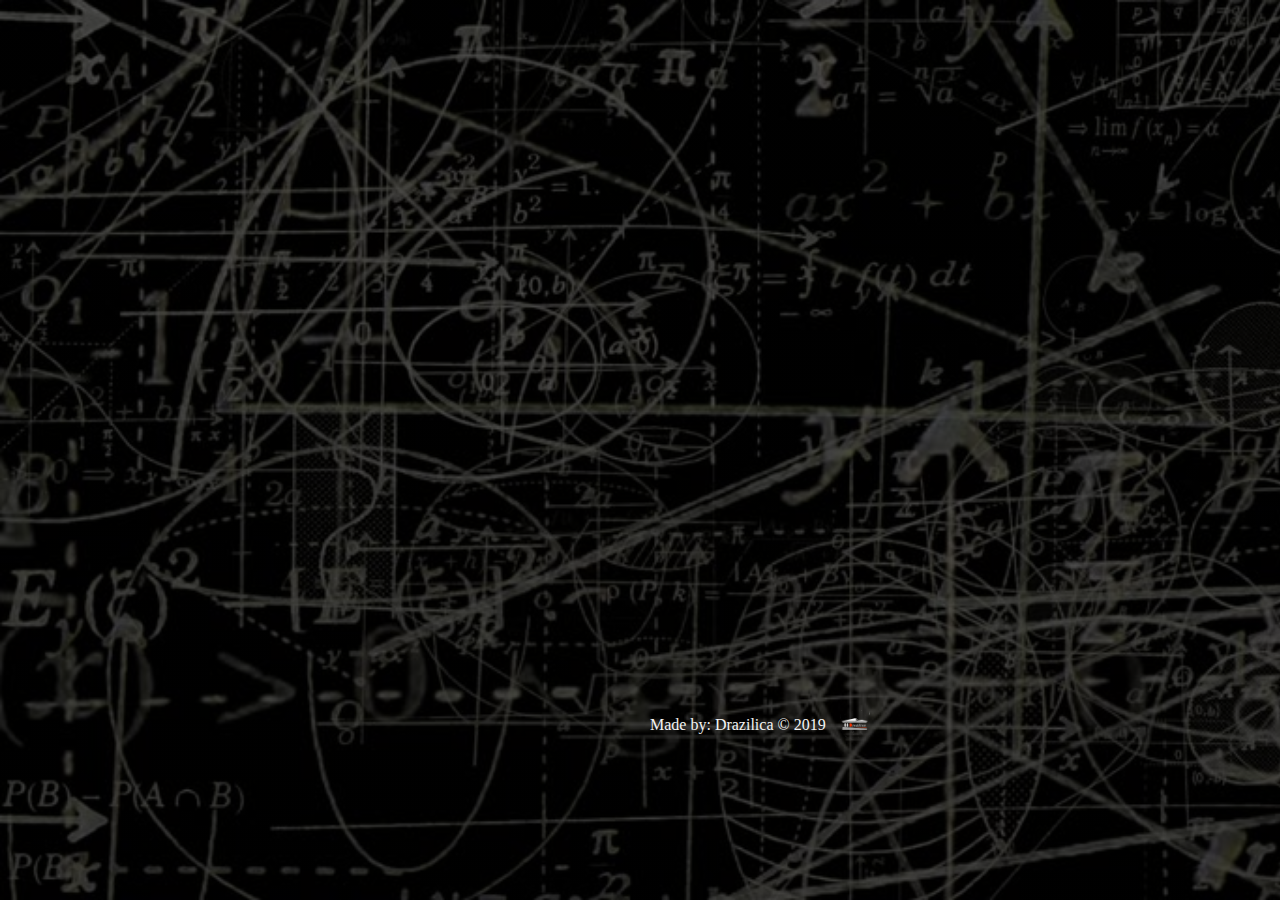
==== index.html @ d09f031e "superfinish" ====
<!DOCTYPE html>
<html lang="en">
<head>
  <meta charset="UTF-8">
  <meta name="viewport" content="width=device-width, initial-scale=1.0">
  <meta http-equiv="X-UA-Compatible" content="ie=edge">
  <link rel="stylesheet" href="style.css">
  <title>MyNumber Game</title>  
</head>
<body>

  <iframe src="sounds/Gun_Shot.mp3" allow="autoplay" frameborder="0"></iframe>
  <iframe src="sounds/apprehensive.mp3" allow="autoplay" frameborder="0"></iframe>
  <!-- Loader Page -->
  <div class="loader-wrap">
    <div class="loader">
      <div class="box-loader">
        <div class="wrap-anima1">
          <img class="anima1" src="img/empty-brain.png" alt="">
          <div class="anima1-bg"></div>      
        </div>
        <div class="wrap-anima2">
          <img class="anima2" src="img/head-open1.png" alt="">
        </div>
        <div class="numbers">
          <img src="img/Layer 2.png" alt="">
          <img src="img/Layer 3.png" alt="">
          <img src="img/Layer 4.png" alt="">
          <img src="img/Layer 5.png" alt="">
          <img src="img/Layer 6.png" alt="">
          <img src="img/Layer 7.png" alt="">
          <img src="img/Layer 8.png" alt="">
          <img src="img/Layer 2.png" alt="">
          <img src="img/Layer 3.png" alt="">
          <img src="img/Layer 4.png" alt="">
          <img src="img/Layer 5.png" alt="">
          <img src="img/Layer 6.png" alt="">
          <img src="img/Layer 7.png" alt="">
          <img src="img/Layer 8.png" alt="">
          <img src="img/Layer 2.png" alt="">
          <img src="img/Layer 3.png" alt="">
          <img src="img/Layer 4.png" alt="">
          <img src="img/Layer 5.png" alt="">
          <img src="img/Layer 6.png" alt="">
          <img src="img/Layer 7.png" alt="">
          <img src="img/Layer 8.png" alt="">
          <img src="img/Layer 2.png" alt="">
          <img src="img/Layer 3.png" alt="">
          <img src="img/Layer 4.png" alt="">
          <img src="img/Layer 5.png" alt="">
          <img src="img/Layer 6.png" alt="">
          <img src="img/Layer 7.png" alt="">
          <img src="img/Layer 8.png" alt="">
        </div>
      </div>
    </div>    
  </div>
 
  <!-- Game Page -->

  <div id="game-page">    
    <div class="container">
      <!-- Timer -->
      <div id="timer">90</div>
      <!-- <img src="img/Timer.svg" alt=""> -->
  
      <!-- Display Target Number and MyNumber -->
      <p class='text-target'>Target Number</p>
      <div id="target">000</div>
      <p class="text-value">MyNumber</p>
      <div id="value">???</div>
  
      <div id="calculator">
        
        <!-- Display -->
        <div id="calc-display">
          <div id="calc-display-val"></div>
        </div>
        
        <!-- Backspace Button -->
        <div class="calc-backspace-btn used" id="calc-backspace">x</div>
  
        <!-- Button Numbers -->
        <div id="keyboard">
          <!-- Number opeartors -->
          <div class="number-row">
            <div class="calc-btn calc-btn-num column used" id="num1">0</div>
            <div class="calc-btn calc-btn-num column used" id="num2">0</div>
            <div class="calc-btn calc-btn-num column used" id="num3">0</div>
            <div class="calc-btn calc-btn-num column used" id="num4">0</div>
            <div class="calc-btn calc-btn-num column used" id="num5">00</div>
            <div class="calc-btn calc-btn-num column used" id="num6">000</div>
            
          </div>
      
          <!-- Button operators -->
          <div class="calc-row">
            <div class="calc-btn calc-btn-operator column used">+</div>
            <div class="calc-btn calc-btn-operator column used">-</div>
            <div class="calc-btn calc-btn-operator column used">x</div>
            <div class="calc-btn calc-btn-operator column used">÷</div>
            <div class="calc-btn calc-btn-operator column used">(</div>
            <div class="calc-btn calc-btn-operator column used">)</div>
        </div>
          
        </div>
        <!-- Start and New Game Buttons  -->
        <div id="calc-confirm">confirm</div>
        <div id="calc-stop">STOP</div>
        <div id="start_game">START</div>
        <div id="new_game"></div>
  
      </div> 
    </div>
  </div>
  <footer>
    <p>Made by: Drazilica &copy; 2019</p>
    <img src="img/Logo.png" alt="">
  </footer>

  <script src="main.js"></script>
</body>
</html>
---- style.css ----
@import url('https://fonts.googleapis.com/css?family=Roboto+Mono');
@import url('https://fonts.googleapis.com/css?family=Orbitron:400,500,700');
@font-face{
  font-family:'digital-clock-font';
  src: url('fonts/digital-7.ttf');
 }
body {
  -webkit-touch-callout: none; /* iOS Safari */
    -webkit-user-select: none; /* Safari */
     -khtml-user-select: none; /* Konqueror HTML */
       -moz-user-select: none; /* Firefox */
        -ms-user-select: none; /* Internet Explorer/Edge */
            user-select: none; /* Non-prefixed version, currently
                                  supported by Chrome and Opera */
  
}

.loader-wrap {
  position: absolute;
  z-index: 1000;
  overflow: hidden;
  height: 100%;
  width: 100%;
  margin: 0;
  top: 0;
  left: 0;  
}

.loader {
  position: absolute;
  width: 100%;
  height: 100vh;
  overflow: hidden;
  top: 0;
  left: 0;
  background: linear-gradient( rgba(0, 0, 0, 0.65), rgba(0, 0, 0, 0.7) ), url(img/1.jpg) no-repeat;
  background-size: cover;
  animation: shake .3s;
  animation-delay: .6s;
}

@keyframes shake {
  0% { transform: translate(1px, 1px) rotate(0deg); }
  10% { transform: translate(-1px, -2px) rotate(-1deg); }
  20% { transform: translate(-3px, 0px) rotate(1deg); }
  30% { transform: translate(3px, 2px) rotate(0deg); }
  40% { transform: translate(1px, -1px) rotate(1deg); }
  50% { transform: translate(-1px, 2px) rotate(-1deg); }
  60% { transform: translate(-3px, 1px) rotate(0deg); }
  70% { transform: translate(3px, 1px) rotate(-1deg); }
  80% { transform: translate(-1px, -1px) rotate(1deg); }
  90% { transform: translate(1px, 2px) rotate(0deg); }
  100% { transform: translate(1px, -2px) rotate(-1deg); }
}

.box-loader {
  position: relative;
  width: 800px;
  height: 600px;
  background-image: url(img/box-loader.png);
  padding: 20px;
  margin: 100px auto;
  animation: zoomBox .3s forwards;
  animation-delay: .3s;
  background-size: cover;
  visibility: hidden;
  z-index: 1;
}

.no-animation {
  display: none;
}

@keyframes zoomBox {
  0% {
    transform: scale(5);
    width: 400px;
    height: 100px;
    background-size: cover;
    visibility: visible;
  }
  10% {
    transform: scale(4);
    width: 400px;
    height: 100px;
    background-size: cover;
    visibility: visible;
  }
  20% {
    transform: scale(3);
    width: 400px;
    height: 100px;
    background-size: cover;
    visibility: visible;
  }
  30% {
    transform: scale(2);
    width: 400px;
    height: 100px;
    background-size: cover;
    visibility: visible;
  }
  40% {
    transform: scale(1);
    width: 500px;
    height: 120px;
    background-size: cover;
    visibility: visible;
  }
  50% {
    transform: scale(1);
    width: 550px;
    height: 140px;
    background-size: cover;
    visibility: visible;
  }
  60% {
    transform: scale(1);
    width: 600px;
    height: 150px;
    background-size: cover;
    visibility: visible;
  }
  70% {
    transform: scale(1);
    width: 650px;
    height: 150px;
    background-size: cover;
    visibility: visible;
  }
  80% {
    transform: scale(1);
    width: 700px;
    height: 170px;
    background-size: cover;
    visibility: visible;
  }
  90% {
    transform: scale(1);
    width: 800px;
    height: 350px;
    visibility: visible;
  }
  100% {
    transform: scale(1);
    width: 800px;
    height: 500px;
    visibility: visible;
  }
}

.anima1 {
  position: absolute;
  width: 200px;
  height: 200px;
  margin: 0 auto;
  z-index: 10000;
  top: 65%;
  left: 50%;
  transform: translate(-50%, -50%);
  display: block;
  visibility: hidden;
  animation: head 2s ease forwards;
  animation-delay: 1s;
}

@keyframes head {
  0% {
    visibility: visible;
    opacity: 0.5;
  }
  50% {
    visibility: visible;
    opacity: 0.9;
  }
  100% {
    visibility: visible;
    opacity: 1;
  }
}

.anima1-bg {
  width: 130px;
  height: 0px;
  background-color: #D91C5C;
  overflow: hidden;
  margin-top: 70px;
  position: absolute;
  z-index: 0;
  top: calc(60% - 10px);
  left: calc(50% - 2px);
  transform: translate(-50%, -50%);
  display: block;
  animation: brain 1.5s ease forwards;
  animation-delay: 1s;

}

@keyframes brain {
  100% {
    margin-top: 0;
    height: 70px;
  }
}

.wrap-anima1 {
  animation: head 3s forwards;
}

@keyframes head {
  0% {
    visibility: visible;
  }
  50% {
    visibility: visible;
  }
  100% {
    visibility: hidden;
  }
}

.anima2 {
  position: absolute;
  width: 293px;
  height: 308px;
  margin: 0 auto;
  z-index: 10000;
  top: 55%;
  left: calc(55% + 4px);
  transform: translate(-50%, -50%);
  display: block;
}

.wrap-anima2 {
  width: 300px;
  height: 200px;
  margin: 0 auto;
  animation: head-open 6s ease;
}

@keyframes head-open {
  0% {
    visibility: hidden;
  }
  50% {
    visibility: hidden;
  }
  100% {
    visibility: visible;
  }
}

.numbers {
  position: absolute;
  width: 100%;
  height: 100%;
  top: 0;
  left: +.2%;
  animation: num 7s;
  animation-delay: 3s;
  visibility: hidden;
}

@keyframes num {
  0% {
    visibility: hidden;
  }
  25% {
    visibility: visible;
    opacity: 1;
  }
  50% {
    visibility: visible;
    opacity: 1;
  }
  75% {
    visibility: visible;
    opacity: 1;
  }
  100% {
    visibility: visible;
    opacity: 0.8;
  }
}

.numbers img {
  position: absolute;
  width: 50px;
  height: 60px;
  top: 60%;
  left: 40%;
  z-index: 1;
}

.numbers img:nth-child(1) {
  left: calc(50% + 20px);
  animation: anima-num 7s linear infinite;
  animation-delay: 3.7s;
}
.numbers img:nth-child(2) {
  left: calc(50% - 20px);
  animation: anima-num 8s linear infinite;
  animation-delay: 4s;
}
.numbers img:nth-child(3) {
  left: calc(50% + 25px);
  animation: anima-num 9s linear infinite;
  animation-delay: 5s;
}
.numbers img:nth-child(4) {
  left: calc(50% + 0px);
  animation: anima-num 10s linear infinite;
  animation-delay: 12s;
}
.numbers img:nth-child(5) {
  left: calc(50% - 50px);
  animation: anima-num 11s linear infinite;
  animation-delay: 17s;
}
.numbers img:nth-child(6) {
  left: calc(50% + 23px);
  animation: anima-num 12s linear infinite;
  animation-delay: 15s;
}
.numbers img:nth-child(7) {
  left: calc(50% - 25px);
  animation: anima-num 13s linear infinite;
  animation-delay: 5s;
}
.numbers img:nth-child(8) {
  left: calc(50% + 20px);
  animation: anima-num 15s linear infinite;
  animation-delay: 4s;
}
.numbers img:nth-child(9) {
  left: calc(50% - 30px);
  animation: anima-num 7s linear infinite;
  animation-delay: 17s;

}
.numbers img:nth-child(10) {
  left: calc(50% - 45px);
  animation: anima-num 8s linear infinite;
  animation-delay: 13s;

}
.numbers img:nth-child(11) {
  left: calc(50% + 5px);
  animation: anima-num 9s linear infinite;
  animation-delay: 7s;

}
.numbers img:nth-child(12) {
  left: calc(50% - 75px);
  animation: anima-num 10s linear infinite;
  animation-delay: 5s;
}
.numbers img:nth-child(13) {
  left: calc(50% - 65px);
  animation: anima-num 11s linear infinite;
  animation-delay: 4s;
}
.numbers img:nth-child(14) {
  left: calc(50% - 35px);
  animation: anima-num 12s linear infinite;
  animation-delay: 4.7s;
}
.numbers img:nth-child(15) {
  left: calc(50% + 20px);
  animation: anima-num 18.2s linear infinite;
  animation-delay: 3.7s;
}
.numbers img:nth-child(16) {
  left: calc(50% - 20px);
  animation: anima-num 18.5s linear infinite;
  animation-delay: 4s;
}
.numbers img:nth-child(17) {
  left: calc(50% + 25px);
  animation: anima-num 32s linear infinite;
  animation-delay: 5s;
}
.numbers img:nth-child(18) {
  left: calc(50% + 0px);
  animation: anima-num 25s linear infinite;
  animation-delay: 12s;
}
.numbers img:nth-child(19) {
  left: calc(50% - 50px);
  animation: anima-num 20s linear infinite;
  animation-delay: 17s;
}
.numbers img:nth-child(20) {
  left: calc(50% + 23px);
  animation: anima-num 22s linear infinite;
  animation-delay: 15s;
}
.numbers img:nth-child(21) {
  left: calc(50% - 25px);
  animation: anima-num 23.5s linear infinite;
  animation-delay: 5s;
}

@keyframes anima-num {
  0% {
    opacity: 0;
    top: 55%;
    transform: translateX(20px) rotate(0deg);
  }
  10% {
    opacity: 1;
    top: 50%;
  }
  20% {
    transform: translateX(-20px) rotate(180deg);
  }
  40% {
    transform: translateX(20px) rotate(270deg);
  }
  60% {
    transform: translateX(-20px) rotate(0deg);
  }
  80% {
    transform: translateX(20px) rotate(90deg);
  }
  100% {
    top: 0%;
  }
}


.loader-wrap.hidden {
  animation: fadeOut .3s linear forwards;
  animation-delay: 9.9s;
}

@keyframes fadeOut {
  0% {
    transform: scale(1);
    opacity: 1;
  }  
  10% { 
    transform: scale(.9);
    opacity: 1;
  }
  20% {
    transform: scale(.8);
    opacity: 1;
  }  
  30% { 
    transform: scale(.7);
    opacity: 1;
  }  
  40% {
    transform: scale(.6);
    opacity: 1;
  }  
  50% {
    transform: scale(.5);
    opacity: 0;
  }  
  60% {
    transform: scale(.4);
    opacity: 0;
  }  
  70% {  
    transform: scale(.3);
    opacity: 0;
  }  
  80% {
    transform: scale(.1);
    opacity: 0; 
  }   
  90% {
    transform: scale(0); 
  } 
  100% {
    visibility: hidden;
    z-index: -100;
  }
}

/* ----------------------------------------------------------------- */

/* Game Page */
#game-page {
  position: absolute;
  background: linear-gradient( rgba(0, 0, 0, 0.65), rgba(0, 0, 0, 0.7) ), url(img/1.jpg) no-repeat;
  background-size: cover;
  overflow: hidden;
  width: 100%;
  height: 100vh;
  top: 0;
  left: 0;
}

.container {
  width: 1000px;
  height: 600px;
  background-color: transparent;
  margin: 150px auto;
  border: 2px solid #f4f4f4;
  border-radius: 20px; 
  z-index: 100;
  background: rgba(0, 0, 0, 0.8);

}

#target {
  position: relative;
  display: inline-block;
  top: 60px;
  left: calc(10% - 30px);
  margin: 10px 0 0 0;
  padding: 0;
  color: #dbc715;
  font-size: 36px;
  font-family: 'Orbitron', sans-serif;
  border: 2px solid rgba(228, 228, 228, 0.877);
  background-color: #000;
  width: 100px;
  text-align: center;
}

.text-target {
  position: relative;
  display: inline-block;
  width: 250px;
  margin: 20px auto 0 auto;
  padding: 5px 0;
  text-align: center;
  left: calc(25% + 5px);
  color: #f4f4f4;
  font-size: 20px;
  font-family: 'Orbitron', sans-serif;
}

.text-value {
  position: relative;
  display: inline-block;
  width: 250px;
  margin: 30px auto 0 auto;
  padding: 5px 0;
  text-align: center;
  top: 125px;
  left: calc(0% - 110px);
  color: #f4f4f4;
  font-size: 20px;
  font-family: 'Orbitron', sans-serif;
}

#value {
  display: inline-block;
  position: relative;
  top: 180px;
  left: calc(-30% + 10px);
  margin: 0;
  padding: 0;
  color: #dbc715;
  font-size: 36px;
  width: 100px;
  background-color: #000;
  border: 2px solid rgb(48, 121, 255);
  text-align: center;
  font-family: 'Orbitron', sans-serif;
}

#calculator {
  width: 800px;
  height: 250px;
  top: 200px;
  background: linear-gradient(135deg, rgba(43, 43, 43, 0.5) 0%, rgba(89, 89, 89, 0.5) 0%, rgba(44, 44, 44, 0.5) 0%, rgba(71, 71, 71, 0.5) 0%, rgba(102, 102, 102, 1) 0%, rgb(0, 0, 0) 0%, rgb(82, 82, 82, 0.5) 50%, rgba(0, 0, 0, 0) 50%) no-repeat;
  background-color: #000;
  margin: 0px auto;
  border-radius: 20px;
  box-shadow: 2px 4px 30px 7px #f4f4f4;
  font-family: 'Orbitron', sans-serif;
  position: relative;
}

.number-row {
  display: grid;
  width: 60%;
  grid-template-columns: repeat(12, 45px);
  grid-gap: 15px;
  margin: 0;
  padding: 0;
  justify-content: start;
  z-index: 100;
  position: relative;
  top: 10px;
  left: 30px;
}
.calc-row {
  display: grid;
  grid-template-columns: repeat(12, 45px);
  grid-gap: 15px;
  margin: 0;
  padding: 0;
  justify-content: start;
  position: relative;
  top: 40px;
  left: 30px;
}

.column {
  text-align: center;
  font-size: 26px;
  padding: 0;
}

.calc-btn-num {
  border: 1px solid transparent;
}

.calc-btn-num:hover {
  border: 1px solid #f4f4f4;
}

.calc-btn-operator {
  border: 1px solid transparent;
  
}

.calc-btn-operator:hover {
  border: 1px solid #f4f4f4;
  padding: 0;
  margin: 0;
  font-size: 26px;
  text-align: center;
}

.number-row {
  background-color: #00000000;
  color: #ffffff;
  height: 35px;
}

.calc-btn-operator {
  background-color: #00000000;
  color: #f4f4f4;
  height: 35px;
}

#num5 {
  grid-column: 5/7;
  margin-left: 30px;
}

#num6 {
  grid-column: 7/9;
  margin-left: 30px;
}

#calc-stop {
  display: none;
  background: rgb(196, 0, 0);
  color: #f4f4f4;
  font-size: 24px;
  text-align: center;
  line-height: 44px;
  height: 45px;
  width: 120px;
  position: absolute;
  left: calc(75% + 30px);
  top: calc(45% + 8px);
}

#calc-stop:hover {
  background: #ff0000;
}

#calc-confirm {
  display: block;
  font-size: 24px;
  background-color: rgb(12, 153, 7);
  color: #f4f4f4;
  text-align: center;
  line-height: 44px;
  height: 45px;
  width: 120px;
  position: absolute;
  left: calc(75% + 30px);
}

#calc-confirm:hover {
  background-color: rgb(24, 204, 18);
}

#calc-confirm:active {
  font-size: 20px;
}

#calc-confirm:focus {
  outline: 0;
}

.calc-btn:active {
  font-size: 20px;
}

.calc-btn:focus {
  outline: 0;
}

#calc-display {
  width: 700px;
  height: 50px;
  background-color:  rgba(255, 255, 255, 0.877);
  padding: 5px 25px;  
  border-radius: 55px;  
  transform: translate(0%, 30%);  
  margin: 10px 20px;
}

#calc-display-val {
  width: 650px;
  height: 40px;
  margin: 0;
  padding: 0;
  font-size: 32px;
  word-wrap: break-word;
  overflow: hidden;
  padding: 5px 0 0;
}

#calc-backspace {
  position: relative;
  text-align: center;
  border-radius: 5px;
  background-color:  rgb(41, 41, 41);
  color: #f4f4f4;
  width: 30px;
  height: 30px;
  font-size: 24px;
  display: block;
  padding: 2px;
  top: -15%;
  left: 88%;
  line-height: 27px;
}

#calc-backspace::before {
  content: "";
  position: absolute;
  left: -15px;
  bottom: 0px;
  width: 0;
  height: 0px;
  border-radius: 10px;
  border-right: 18px solid rgb(41, 41, 41);
  border-top: 17px solid transparent;
  border-bottom: 17px solid transparent;
}

#calc-backspace:active {
  font-size: 15px;
  background-color: rgb(78, 75, 75);
}

#calc-backspace:active::before {
  border-right: 18px solid rgb(78, 75, 75);
}

#calc-backspace:focus {
  outline: 0;
}

.used {
  pointer-events: none;
  opacity: 0.2;
}

.run_num {
  pointer-events: none;
  opacity: 1;
}

/* Timer Style */

#timer {
  position: relative;
  display: inline-block;
  top: 100px;
  left: 120px;  
  background: url(img/Timer.svg) no-repeat;
  background-size: 85px;  
  background-position: 50% 50%;
  color: yellow;
  font-size: 40px;  
  font-family:'digital-clock-font';
  width: 100px;
  height: 100px;
  margin: 0;
  text-align: center;  
  box-sizing: border-box;
  padding-top: 0px;
  line-height: 110px;
}

#start_game {
  position: relative;
  display: inline-block;
  left: calc(75% + 30px);
  width: 120px;
  height: 45px;
  font-size: 24px;
  margin: 0;
  padding: 0;
  background-color: #0335a8;
  color: #f4f4f4;
  border: none;
  font-family: 'Orbitron', sans-serif;
  text-align: center;
  line-height: 45px;
}

#start_game:hover {
  background-color: #0e56ff;
}

#new_game {
  position: relative;
  display: none;
  background: url(img/twotone_restore_white_48dp.png) no-repeat;
  background-position: 50% 50%;
  background-size: 30%;
  width: 120px;
  height: 45px;
  top: calc(-25% + 5px);
  left: calc(40% - 30px);
  margin: 0px auto;
  padding: 0px;
  color: #f4f4f4;
  background-color: #a30072;
}

#new_game:hover {
  background-color: #ff00b2;
}

footer {
  position: absolute;
  color: #f4f4f4;
  width: 250px;
  height: 30px;
  top: 800px;
  left: 850px;
  z-index: 9999;
}

footer p {
  margin: 0;
  display: inline-block;
}

footer img {
  width: 30px;
  margin: 0 0 -10px 10px;
}

/* Responsive for smallest screen ###################################################################################################################### */
@media only screen and (max-width: 1440px) {
  
  .container {
    width: 1000px;
    height: 600px;
    background-color: transparent;
    margin: 90px auto;
    border: 2px solid #f4f4f4;
    border-radius: 20px; 
    background: rgba(0, 0, 0, 0.8);
  
  }

  footer {
    position: absolute;
    color: #f4f4f4;
    width: 250px;
    height: 30px;
    top: 710px;
    left: 650px;
    z-index: 9999;
  }
}


/* Responsive for smallest screen ###################################################################################################################### */
@media only screen and (max-width: 1050px) {

  body {
    width: 100%;
    height: 100vh;
    margin: 0;
    padding: 0; 
  }

  .container {
    display: block;
    width: 400px;
    height: 630px;
    margin: 0;
    padding: 0;
    overflow: hidden;
    margin: 10px auto;
    padding: 0;
    border-radius: 25px;
    transform: scale(1);
    top: 0px;
    position: relative;
  }

  #target {
    position: relative;
    top: 20px;
    left: -8px;
    margin: 0;
    padding: 0;
    color: #dbc715;
    font-size: 30px;
    font-family: 'Orbitron', sans-serif;
    border: 2px solid rgba(228, 228, 228, 0.877);
    background-color: #000;
    width: 100px;
    text-align: center;
  }
  
  .text-target {
    position: relative;
    display: inline-block;
    width: 100px;
    margin: 0;
    padding: 0;
    text-align: center;
    top: -20px;
    left: calc(30% - 4px);
    color: transparent;
    font-size: 15px;
    font-family: 'Orbitron', sans-serif;
  }

  .text-target::after {
    content: ' Target';
    color: #f4f4f4;
    position: relative;
    left: -20px;
  }
  
  .text-value {
    position: absolute;
    display: inline-block;
    width: 100px;
    margin: 0;
    padding: 0;
    text-align: center;
    top: calc(20% + 10px);
    left: calc(50% - 75px);
    transform: translate(-50%, -50%);
    color:  transparent;
    font-size: 15px;
    font-family: 'Orbitron', sans-serif;
  }

  .text-value::after {
    content: 'MyNumber';
    color: #f4f4f4;
    position: relative;
    left: 50%;
  }
  
  #value {
    display: inline-block;
    position: relative;
    top: 50px;
    left: calc(50% + 0px);
    margin: 0;
    padding: 0;
    color: #dbc715;
    font-size: 30px;
    width: 100px;
    background-color: #000;
    border: 2px solid rgb(48, 121, 255);
    text-align: center;
    font-family: 'Orbitron', sans-serif;
  }

  #timer {
    position: relative;
    display: inline-block;
    top: 60px;
    left: 40px;  
    background: url(img/Timer.svg) no-repeat;
    background-position: 50% 50%;
    color: yellow;
    font-size: 40px;
    font-family:'digital-clock-font';
    width: 100px;
    height: 100px;
    margin: 0;
    text-align: center;
    box-sizing: border-box;
    padding-top: 0px;
    background-clip: yellow;
    line-height: 2.7;
    z-index: 1;
  }

  #calculator {
    width: 380px;
    height: 365px;
    top: 17%;
    background: linear-gradient(135deg, rgba(43, 43, 43, 0.5) 0%, rgba(89, 89, 89, 0.5) 0%, rgba(44, 44, 44, 0.5) 0%, rgba(71, 71, 71, 0.5) 0%, rgba(102, 102, 102, 1) 0%, rgb(0, 0, 0) 0%, rgb(82, 82, 82, 0.5) 50%, rgba(0, 0, 0, 0) 50%) no-repeat;
    background-color: #000;
    margin: 0 auto;
    padding: 0;
    border-radius: 25px;
    box-shadow: 2px 4px 30px 7px #f4f4f4;
    font-family: 'Orbitron', sans-serif;
    display: block;
  }

  #calc-display {
    position: relative;
    top: 0px;
    width: 340px;
    height: 50px;
    background-color:  rgba(255, 255, 255, 0.877);
    padding: 0;  
    border-radius: 20px;    
    margin: 0 auto;
  }

  #calc-display-val {
    width: 350px;
    height: 30px;
    margin: 0;
    padding: 13px 0 0 10px;
    position: relative;
    font-size: 22px;
    font-weight: bold;
    word-wrap: break-word;
    overflow: hidden;
  }

  #keyboard {
    display: grid;
    grid-template-columns: repeat(2, 1fr);
    grid-gap: 10px;
    width: 250px;
    justify-items: center;
    position: absolute;
    left: 15px;
  }

  .number-row {
    display: grid;
    width: 110px;
    grid-template-columns: repeat(2, 1fr);
    grid-gap: 20px;
    margin: 0;
    padding: 0;
    top: 0;
    left: 0;
  }

  .calc-row {
    display: grid;
    width: 110px;
    grid-template-columns: repeat(2, 1fr);
    grid-gap: 20px;
    margin: 0;
    padding: 0;
    top: 0;
    left: 0;
  }

  .calc-btn-num {
    border: 1px solid #f4f4f4;
  }
  
  .calc-btn-operator {
    border: 1px solid #f4f4f4;    
  }

  .column {
    text-align: center;
    font-size: 32px;
    padding: 0;
    height: 40px;
  }

  .calc-btn-operator:active {
    background-color: #ffffff;
  }

  .number-row {
    height: 40px;
}

  #num5 {
    grid-column: 1/3;
    margin: 0;
  }
  
  #num6 {
    grid-column: 1/3;
    margin: 0;
  }

  .calc-btn:active {
    font-size: 32px;
  }
  
  .calc-btn:focus {
    outline: 0;
  }
  
  #calc-confirm:active {
    font-size: 40px;
  }

  .calc-btn-operator:hover {
    font-size: 32px;
  }

  #calc-stop {
    display: none;
    background: rgb(196, 0, 0);
    color: #f4f4f4;
    height: 167px;
    width: 60px;
    position: absolute;
    left: 290px;
    top: 92px;
    writing-mode: vertical-rl;
    text-orientation: upright;
    line-height: 2.4;
    letter-spacing: 5px;
    font-size: 26px;
  }

  #calc-backspace {
    position: relative;
    text-align: center;
    border-radius: 3px;
    background: #ffffff;
    border-top: 1px solid #f4f4f4;
    border-right: 1px solid #f4f4f4;
    border-bottom: 1px solid #f4f4f4;
    color: #000000;
    width: 80px;
    height: 30px;
    font-weight: bolder;
    font-size: 26px;
    display: block;
    padding: 5px 0;
    top: 228px;
    left: 180px;
    line-height: 1.1;
  }

  #calc-backspace::before {
    content: "";
    position: absolute;
    left: -14px;
    top: 5px;
    width: 29px;
    height: 29px;
    background-color: #ffffff;
    border-radius: 3px;
    border-left: 1px solid #f4f4f4;
    border-bottom: 1px solid #f4f4f4;
    border-right: 0px;
    border-top: 0px;
    transform: rotate(45deg);
  }

  #calc-backspace:active {
    font-size: 26px;
    background-color: rgb(255, 255, 255);
    box-shadow: 0 0 10px rgba(255, 255, 255, 1), 0 0 20px rgba(255, 255, 255, 1),
    0 0 30px rgba(255, 255, 255, 1), 0 0 0 75px rgba(255, 255, 255, 0.05),
    0 0 0 30px rgba(255, 255, 255, 0.05);
  }
  
  #calc-backspace:active::before {
    content: "";
    position: absolute;
    left: -14px;
    top: 5px;
    width: 29px;
    height: 29px;
    background-color: rgb(255, 255, 255);
    box-shadow: 5px 5px 20px #f4f4f4;
    border-radius: 3px;
    border-left: 1px solid #f4f4f4;
    border-bottom: 1px solid #f4f4f4;
    border-right: 0px;
    border-top: 0px;
    transform: rotate(45deg);
  }
  
  #calc-confirm {
    display: none;
    margin: 0;
    padding: 0;
    font-size: 40px;
    background-color: rgb(12, 153, 7);
    color: transparent;
    text-align: center;
    line-height: 1.4;
    height: 167px;
    width: 60px;
    position: absolute;
    left: 290px;
    top: 92px;
  }

  #calc-confirm::after {
    content: ' =';
    color: #f4f4f4;
  }

  #calc-confirm:active {
    font-size: 40px;
  }

  #start_game {
    position: absolute;
    top: calc(25% + 0px);
    left: 290px;
    font-size: 24px;
    margin: 0;
    padding: 0;
    width: 60px;
    height: 167px;
    writing-mode: vertical-lr;
    text-orientation: upright;
    line-height: 2.5;
  } 

  #new_game {
    position: absolute;
    display: none;
    top: calc(25% + 0px);
    left: 290px;
    background-position: 50% 50%;
    background-size: 60%;
    margin: 0;
    width: 60px;
    height: 167px;
    background-color: #a30072;
  }
  footer {
    position: absolute;
    color: #f4f4f4;
    width: 250px;
    height: 30px;
    top: 90%;
    left: calc(50% + 20px);
    transform: translate(-50%, -50%);
    z-index: 100;
  }
  
}

/* Response for mobile device 4" #################################################################################################################################### */
@media only screen and (max-width: 480px) {

  body {
    margin: 0;
    padding: 0;
    overflow: hidden;
  }

  .box-loader {
    position: relative;
    background-image: url(img/box-loader.png);
    background-repeat: no-repeat;
    background-size: 300px 450px;
    transform: scale(0.7);
    padding: 0;
    margin: 10px 10px;
    visibility: hidden;
    animation: zoomBox .3s forwards;
    animation-delay: .3s;    
  }

  .anima1 {
    position: absolute;
    width: 200px;
    height: 200px;
    margin: 0;
    z-index: 10000;
    zoom: 0.7;
    top: 60%;
    left: 20%;
    transform: translate(-50%, -50%);
    display: block;
    visibility: hidden;
    animation: head 2s ease forwards;
    animation-delay: 1s;
  }

  .anima1-bg {
    width: 130px;
    height: 0px;
    background-color: #D91C5C;
    overflow: hidden;
    margin-top: 70px;
    position: absolute;
    z-index: 0;
    zoom: 0.7;
    top: 55%;
    left: 20%;
    transform: translate(-50%, -50%);
    display: block;
    animation: brain 1.5s ease forwards;
    animation-delay: 1s;
  } 

  .anima2 {
    position: absolute;
    width: 290px;
    height: 308px;
    margin: 0 auto;
    z-index: 10000;
    zoom: .7;
    top: calc(55% - 18px);
    left: calc(25% - 10px);
    transform: translate(-50%, -50%);
    display: block;
  }

  .numbers {
    position: absolute;
    width: 70%;
    height: 70%;
    top: calc(40% + 30px);
    left: calc(20% - 0px);
    transform: translate(-50%, -50%);
    zoom: .7;
    animation: num 7s;
    animation-delay: 3s;
    visibility: hidden;
}

  .container {
    position: absolute;
    width: 400px;
    height: 630px;
    margin: 0px auto;
    padding: 0;
    overflow: hidden;
    border-radius: 25px;
    transform: scale(0.7);
    top: -80px;
    left: -35px;
  }

  #calculator {
    width: 380px;
    height: 390px;
    top: 13%;
    background: linear-gradient(135deg, rgba(43, 43, 43, 0.5) 0%, rgba(89, 89, 89, 0.5) 0%, rgba(44, 44, 44, 0.5) 0%, rgba(71, 71, 71, 0.5) 0%, rgba(102, 102, 102, 1) 0%, rgb(0, 0, 0) 0%, rgb(82, 82, 82, 0.5) 50%, rgba(0, 0, 0, 0) 50%) no-repeat;
    background-color: #000;
    margin: 0 auto;
    padding: 0;
    border-radius: 25px;
    box-shadow: 2px 4px 30px 7px #f4f4f4;
    font-family: 'Orbitron', sans-serif;
    display: block;
}

  #target {
    position: relative;
    top: 20px;
    left: -8px;
    margin: 0;
    padding: 5px;
    color: #dbc715;
    font-size: 30px;
    font-family: 'Orbitron', sans-serif;
    border: 2px solid rgba(228, 228, 228, 0.877);
    background-color: #000;
    width: 100px;
    height: 30px;
    text-align: center;
    line-height: 1.1;
  }

  .text-target::after {
    content: ' Target';
    color: #f4f4f4;
    position: relative;
    top: -5px;
    left: -15px;
  }

  #value {
    display: inline-block;
    position: relative;
    top: 50px;
    left: calc(50% + 0px);
    margin: 0;
    padding: 5px;
    color: #dbc715;
    font-size: 30px;
    width: 100px;
    height: 30px;
    background-color: #000;
    border: 2px solid rgb(48, 121, 255);
    text-align: center;
    font-family: 'Orbitron', sans-serif;
    line-height: 1.1;
  }

  .calc-btn-num {
    border: 1px solid #f4f4f4;
  }
  
  .calc-btn-operator {
    border: 1px solid #f4f4f4;
    line-height: 1.3;

  }

  .calc-btn-operator:active {
    background-color: #ffffff;
  }

  #calc-display-val {
    width: 350px;
    height: 30px;
    margin: 0;
    padding: 15px 0 0 10px;
    position: relative;
    font-size: 22px;
    font-weight: bold;
    word-wrap: break-word;
    overflow: hidden;
}

  #calc-backspace {
    position: relative;
    text-align: center;
    border-radius: 3px;
    background: #ffffff;
    border-top: 1px solid #f4f4f4;
    border-right: 1px solid #f4f4f4;
    border-bottom: 1px solid #f4f4f4;
    color: #000000;
    width: 80px;
    height: 30px;
    font-weight: bolder;
    font-size: 26px;
    display: block;
    padding: 5px 0;
    top: 228px;
    left: 180px;
    line-height: 1.1;
  }

  #calc-backspace::before {
    content: "";
    position: absolute;
    left: -14px;
    top: 5px;
    width: 29px;
    height: 29px;
    background-color: #ffffff;
    border-radius: 3px;
    border-left: 1px solid #f4f4f4;
    border-bottom: 1px solid #f4f4f4;
    border-right: 0px;
    border-top: 0px;
    transform: rotate(45deg);
}

  #start_game {
    position: absolute;
    top: calc(25% - 5px);
    left: 290px;
    font-size: 24px;
    margin: 0;
    padding: 0;
    width: 60px;
    height: 167px;
    writing-mode: vertical-lr;
    text-orientation: upright;
    line-height: 2.5;
  } 

  #new_game {
    position: absolute;
    display: none;
    top: calc(25% - 5px);
    left: 290px;
    background-position: 50% 50%;
    background-size: 60%;
    margin: 0;
    width: 60px;
    height: 167px;
    background-color: #a30072;
  }

  footer {
    position: absolute;
    color: #f4f4f4;
    width: 250px;
    height: 30px;
    top: 75%;
    left: 50%;
    transform: translate(-50%, -50%);
    z-index: 100;
  }
}
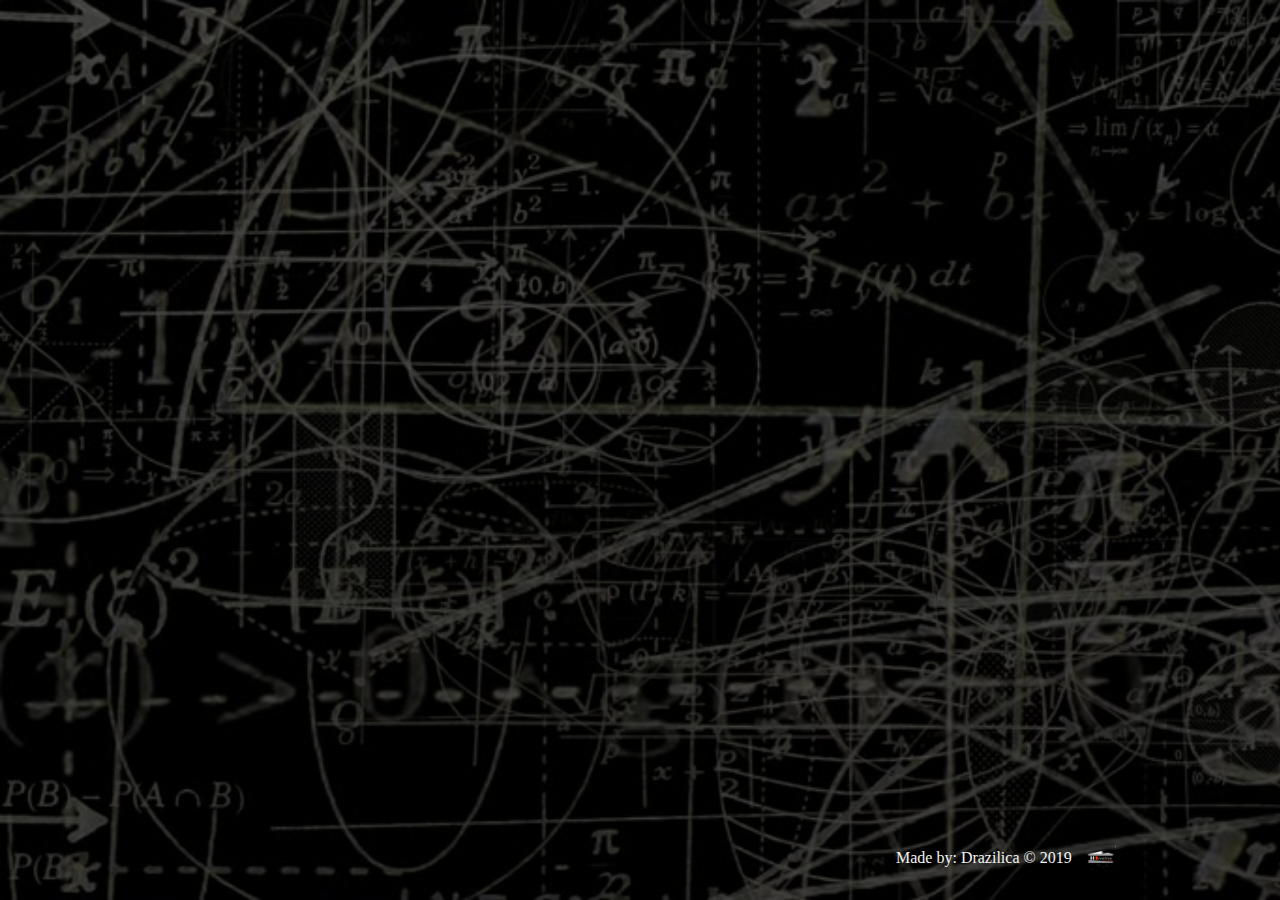
==== commit 0ce3310f: "master commit" ====
--- a/index.html
+++ b/index.html
@@ -5,12 +5,14 @@
   <meta name="viewport" content="width=device-width, initial-scale=1.0">
   <meta http-equiv="X-UA-Compatible" content="ie=edge">
   <link rel="stylesheet" href="style.css">
+  <link rel="stylesheet" href="loader.css">
   <title>MyNumber Game</title>  
 </head>
 <body>
 
-  <iframe src="sounds/Gun_Shot.mp3" allow="autoplay" frameborder="0"></iframe>
-  <iframe src="sounds/apprehensive.mp3" allow="autoplay" frameborder="0"></iframe>
+  <!-- Audio Loader -->
+  <iframe src="sounds/Gun_Shot.mp3" frameborder="0"></iframe>
+  <iframe src="sounds/apprehensive.mp3" frameborder="0"></iframe>
   <!-- Loader Page -->
   <div class="loader-wrap">
     <div class="loader">
@@ -44,13 +46,6 @@
           <img src="img/Layer 6.png" alt="">
           <img src="img/Layer 7.png" alt="">
           <img src="img/Layer 8.png" alt="">
-          <img src="img/Layer 2.png" alt="">
-          <img src="img/Layer 3.png" alt="">
-          <img src="img/Layer 4.png" alt="">
-          <img src="img/Layer 5.png" alt="">
-          <img src="img/Layer 6.png" alt="">
-          <img src="img/Layer 7.png" alt="">
-          <img src="img/Layer 8.png" alt="">
         </div>
       </div>
     </div>    
@@ -62,7 +57,6 @@
     <div class="container">
       <!-- Timer -->
       <div id="timer">90</div>
-      <!-- <img src="img/Timer.svg" alt=""> -->
   
       <!-- Display Target Number and MyNumber -->
       <p class='text-target'>Target Number</p>
@@ -110,13 +104,14 @@
         <div id="start_game">START</div>
         <div id="new_game"></div>
   
+      </div>
+      <div class="footer">
+          <p>Made by: Drazilica &copy; 2019</p>
+          <img src="img/Logo.png" alt="">
       </div> 
-    </div>
+    </div>    
   </div>
-  <footer>
-    <p>Made by: Drazilica &copy; 2019</p>
-    <img src="img/Logo.png" alt="">
-  </footer>
+  
 
   <script src="main.js"></script>
 </body>
--- a/style.css
+++ b/style.css
@@ -480,7 +480,7 @@
   }
 }
 
-/* ----------------------------------------------------------------- */
+/* ------------------------------------------------------------------------------------------------------------------------------------------- */
 
 /* Game Page */
 #game-page {
@@ -839,22 +839,22 @@
   background-color: #ff00b2;
 }
 
-footer {
+.footer {
   position: absolute;
   color: #f4f4f4;
   width: 250px;
   height: 30px;
-  top: 800px;
-  left: 850px;
+  bottom: 3%;
+  left: 70%;
   z-index: 9999;
 }
 
-footer p {
+.footer p {
   margin: 0;
   display: inline-block;
 }
 
-footer img {
+.footer img {
   width: 30px;
   margin: 0 0 -10px 10px;
 }
@@ -1001,7 +1001,7 @@
     box-sizing: border-box;
     padding-top: 0px;
     background-clip: yellow;
-    line-height: 2.7;
+    line-height: 2.5;
     z-index: 1;
   }
 
@@ -1049,7 +1049,7 @@
     width: 250px;
     justify-items: center;
     position: absolute;
-    left: 15px;
+    left: 25px;
   }
 
   .number-row {
@@ -1061,6 +1061,7 @@
     padding: 0;
     top: 0;
     left: 0;
+    line-height: 1.3;
   }
 
   .calc-row {
@@ -1072,6 +1073,7 @@
     padding: 0;
     top: 0;
     left: 0;
+    line-height: 1.3;
   }
 
   .calc-btn-num {
@@ -1130,7 +1132,7 @@
     height: 167px;
     width: 60px;
     position: absolute;
-    left: 290px;
+    left: 295px;
     top: 92px;
     writing-mode: vertical-rl;
     text-orientation: upright;
@@ -1155,8 +1157,8 @@
     display: block;
     padding: 5px 0;
     top: 228px;
-    left: 180px;
-    line-height: 1.1;
+    left: 190px;
+    line-height: 1.2;
   }
 
   #calc-backspace::before {
@@ -1212,7 +1214,7 @@
     height: 167px;
     width: 60px;
     position: absolute;
-    left: 290px;
+    left: 295px;
     top: 92px;
   }
 
@@ -1228,7 +1230,7 @@
   #start_game {
     position: absolute;
     top: calc(25% + 0px);
-    left: 290px;
+    left: 295px;
     font-size: 24px;
     margin: 0;
     padding: 0;
@@ -1243,7 +1245,7 @@
     position: absolute;
     display: none;
     top: calc(25% + 0px);
-    left: 290px;
+    left: 295px;
     background-position: 50% 50%;
     background-size: 60%;
     margin: 0;
@@ -1251,15 +1253,16 @@
     height: 167px;
     background-color: #a30072;
   }
-  footer {
+  .footer {
     position: absolute;
     color: #f4f4f4;
     width: 250px;
     height: 30px;
-    top: 90%;
     left: calc(50% + 20px);
     transform: translate(-50%, -50%);
+    bottom: 1%;
     z-index: 100;
+    opacity: .7;
   }
   
 }
@@ -1386,7 +1389,7 @@
     width: 100px;
     height: 30px;
     text-align: center;
-    line-height: 1.1;
+    line-height: 1.3;
   }
 
   .text-target::after {
@@ -1412,17 +1415,21 @@
     border: 2px solid rgb(48, 121, 255);
     text-align: center;
     font-family: 'Orbitron', sans-serif;
-    line-height: 1.1;
+    line-height: 1.3;
   }
 
   .calc-btn-num {
     border: 1px solid #f4f4f4;
+    line-height: 1.5;
   }
   
   .calc-btn-operator {
     border: 1px solid #f4f4f4;
-    line-height: 1.3;
-
+    line-height: 1.4;
+  }
+
+  .calc-btn-operator:nth-last-of-type(-n + 2) {
+      line-height: 1.5;
   }
 
   .calc-btn-operator:active {
@@ -1433,7 +1440,7 @@
     width: 350px;
     height: 30px;
     margin: 0;
-    padding: 15px 0 0 10px;
+    padding: 18px 0 0 10px;
     position: relative;
     font-size: 22px;
     font-weight: bold;
@@ -1457,8 +1464,8 @@
     display: block;
     padding: 5px 0;
     top: 228px;
-    left: 180px;
-    line-height: 1.1;
+    left: 190px;
+    line-height: 1.3;
   }
 
   #calc-backspace::before {
@@ -1480,7 +1487,7 @@
   #start_game {
     position: absolute;
     top: calc(25% - 5px);
-    left: 290px;
+    left: 295px;
     font-size: 24px;
     margin: 0;
     padding: 0;
@@ -1489,13 +1496,14 @@
     writing-mode: vertical-lr;
     text-orientation: upright;
     line-height: 2.5;
+    letter-spacing: 2px;
   } 
 
   #new_game {
     position: absolute;
     display: none;
     top: calc(25% - 5px);
-    left: 290px;
+    left: 295px;
     background-position: 50% 50%;
     background-size: 60%;
     margin: 0;
@@ -1504,15 +1512,16 @@
     background-color: #a30072;
   }
 
-  footer {
+  .footer {
     position: absolute;
     color: #f4f4f4;
     width: 250px;
     height: 30px;
-    top: 75%;
-    left: 50%;
+    bottom: 2%;
+    left: 55%;
     transform: translate(-50%, -50%);
     z-index: 100;
-  }
-}
-
+    opacity: .7;
+  }
+}
+
--- a/loader.css
+++ b/loader.css
@@ -0,0 +1,636 @@
+.loader-wrap {
+  position: absolute;
+  z-index: 1000;
+  overflow: hidden;
+  height: 100%;
+  width: 100%;
+  margin: 0;
+  top: 0;
+  left: 0;
+  display: none;
+  transition: opacity 3s ease-out;
+  opacity: 1;
+}
+
+.loader {
+  width: 100%;
+  height: 100vh;
+  overflow: hidden;
+  top: 0;
+  left: 0;
+  background: linear-gradient( rgba(0, 0, 0, 0.65), rgba(0, 0, 0, 0.7) ), url(img/1.jpg) no-repeat;
+  background-size: cover;
+  animation: shake .3s;
+  animation-delay: .6s;
+}
+
+@keyframes shake {
+  0% { transform: translate(1px, 1px) rotate(0deg); }
+  10% { transform: translate(-1px, -2px) rotate(-1deg); }
+  20% { transform: translate(-3px, 0px) rotate(1deg); }
+  30% { transform: translate(3px, 2px) rotate(0deg); }
+  40% { transform: translate(1px, -1px) rotate(1deg); }
+  50% { transform: translate(-1px, 2px) rotate(-1deg); }
+  60% { transform: translate(-3px, 1px) rotate(0deg); }
+  70% { transform: translate(3px, 1px) rotate(-1deg); }
+  80% { transform: translate(-1px, -1px) rotate(1deg); }
+  90% { transform: translate(1px, 2px) rotate(0deg); }
+  100% { transform: translate(1px, -2px) rotate(-1deg); }
+}
+
+.box-loader {
+  position: relative;
+  transform: translate(-50%, -50%);
+  left: 50%;
+  top: 50%;
+  width: 60%;
+  height: 70%;
+  padding: 10px;
+  display: inline-block;
+  background: url(img/box-loader.png);
+  background-size: cover;
+  background-position-x: center;
+  visibility: hidden;
+  z-index: 1;
+  transition: all 2s;
+  animation: zoomBox .5s linear forwards;
+  animation-delay: .3s;
+  overflow: hidden;
+}
+
+@keyframes zoomBox {
+  0% {
+    transform: scale3d(9, 9, 9);
+    width: 20%;
+    height: 7.5%;
+    left: 40%;
+    top: 50%;
+    visibility: visible;
+
+  }
+  10% {
+    transform: scale3d(7, 7, 7);
+    width: 20%;
+    height: 7.5%;
+    left: 40%;
+    top: 50%;
+  }
+  20% {
+    transform: scale3d(5, 5, 5);
+    width: 20%;
+    height: 7.5%;
+    left: 40%;
+    top: 50%;
+  }
+  30% {
+    transform: scale3d(3, 3, 3);
+    width: 20%;
+    height: 7.5%;
+    left: 40%;
+    top: 50%;
+  }
+  40% {
+    transform: scale3d(2, 2, 2);
+    width: 60%;
+    height: 26%;
+    left: 20%;
+    top: 40%;
+  }
+  50% {
+    transform: scale3d(1, 1, 1);
+    width: 50%;
+    height: 22%;
+    left: 25%;
+    top: 40%;
+  }
+  60% {
+    transform: scale3d(1, 1, 1);
+    width: 50%;
+    height: 22%;
+    left: 25%;
+    top: 40%;
+  }
+  70% {
+    transform: scale3d(1, 1, 1);
+    width: 60%;
+    height: 26%;
+    left: 20%;
+    top: 40%;
+  }
+  80% {
+    transform: scale3d(1, 1, 1);
+    width: 60%;
+    height: 26%;
+    left: 20%;
+    top: 40%;
+  }
+  90% {
+    transform: scale3d(1, 1, 1);
+    width: 60%;
+    height: 26%;
+    left: 20%;
+    top: 40%;
+  }
+  100% {
+    width: 61%;
+    height: 80%;
+    background-repeat: no-repeat;
+    transform: translate(-50%, -50%);
+    left: 50%;
+    top: 50%;
+    visibility: visible;
+  }
+}
+
+/* Shining effect */
+.box-loader::before {
+  content: '';
+  position: absolute;
+  top: 0;
+  left: -110%;
+  width: 30%;
+  height: 100%;
+  background-image: linear-gradient(rgba(255,255,255, .7), rgba(0,0,0, .2));
+  transition: all .3s;
+  transform: skewX(-45deg);
+  animation: shine .5s linear forwards;
+  animation-delay: 1s;
+}
+
+.box-loader::after {
+  content: '';
+  position: absolute;
+  top: 0;
+  left: -110%;
+  width: 30%;
+  height: 100%;
+  background-image: linear-gradient(rgba(255,255,255, .7), rgba(0,0,0, .2));
+  transition: all .3s;
+  transform: skewX(-45deg);
+  animation: shine .3s linear forwards;
+  animation-delay: 3s;
+}
+
+@keyframes shine {
+  0%{
+    left: -50%;
+    /* margin-left: 0px; */
+  }
+  50%{
+    left: 100%;
+    /* margin-left: 80px; */
+  }
+  100%{
+    left: 200%;
+    /* margin-left: 80px; */
+  }
+}
+
+/* Head animation */
+.anima1 {
+  position: absolute;
+  width: 200px;
+  height: 200px;
+  margin: 0 auto;
+  z-index: 10000;
+  top: 65%;
+  left: 50%;
+  transform: translate(-50%, -50%);
+  display: block;
+  visibility: hidden;
+  animation: head 2s ease forwards;
+  animation-delay: 1s;
+}
+
+@keyframes head {
+  0% {
+    visibility: visible;
+    opacity: 0.5;
+  }
+  50% {
+    visibility: visible;
+    opacity: 0.9;
+  }
+  100% {
+    visibility: visible;
+    opacity: 1;
+  }
+}
+
+.anima1-bg {
+  width: 130px;
+  height: 0px;
+  background-color: #D91C5C;
+  overflow: hidden;
+  margin-top: 70px;
+  position: absolute;
+  z-index: 0;
+  top: calc(60% + 5px);
+  left: calc(50% - 2px);
+  transform: translate(-50%, -50%);
+  display: block;
+  animation: brain 1.5s ease forwards;
+  animation-delay: 1s;
+
+}
+
+@keyframes brain {
+  100% {
+    margin-top: 0;
+    height: 70px;
+  }
+}
+
+.wrap-anima1 {
+  animation: head 3s forwards;
+}
+
+@keyframes head {
+  0% {
+    visibility: visible;
+  }
+  50% {
+    visibility: visible;
+  }
+  100% {
+    visibility: hidden;
+  }
+}
+
+.anima2 {
+  position: absolute;
+  width: 293px;
+  height: 308px;
+  margin: 0 auto;
+  z-index: 10000;
+  top: calc(55% + 22px);
+  left: calc(55% - 13px);
+  transform: translate(-50%, -50%);
+  display: block;
+}
+
+.wrap-anima2 {
+  width: 300px;
+  height: 200px;
+  margin: 0 auto;
+  animation: head-open 6s ease;
+}
+
+@keyframes head-open {
+  0% {
+    visibility: hidden;
+  }
+  50% {
+    visibility: hidden;
+  }
+  100% {
+    visibility: visible;
+  }
+}
+
+.numbers {
+  position: absolute;
+  width: 90%;
+  height: 100%;
+  top: 0;
+  left: +5%;
+  animation: num 7s;
+  animation-delay: 3s;
+  visibility: hidden;
+}
+
+@keyframes num {
+  0% {
+    visibility: hidden;
+  }
+  25% {
+    visibility: visible;
+    opacity: 1;
+  }
+  50% {
+    visibility: visible;
+    opacity: 1;
+  }
+  75% {
+    visibility: visible;
+    opacity: 1;
+  }
+  100% {
+    visibility: visible;
+    opacity: 0.8;
+  }
+}
+
+.numbers img {
+  position: absolute;
+  width: 50px;
+  height: 60px;
+  top: 60%;
+  left: 40%;
+  z-index: 1;
+}
+
+.numbers img:nth-child(1) {
+  left: calc(50% + 20px);
+  animation: anima-num 7s linear infinite;
+  animation-delay: 3.7s;
+}
+.numbers img:nth-child(2) {
+  left: calc(50% - 20px);
+  animation: anima-num 8s linear infinite;
+  animation-delay: 4s;
+}
+.numbers img:nth-child(3) {
+  left: calc(50% + 25px);
+  animation: anima-num 9s linear infinite;
+  animation-delay: 5s;
+}
+.numbers img:nth-child(4) {
+  left: calc(50% + 0px);
+  animation: anima-num 10s linear infinite;
+  animation-delay: 12s;
+}
+.numbers img:nth-child(5) {
+  left: calc(50% - 50px);
+  animation: anima-num 11s linear infinite;
+  animation-delay: 17s;
+}
+.numbers img:nth-child(6) {
+  left: calc(50% + 23px);
+  animation: anima-num 12s linear infinite;
+  animation-delay: 15s;
+}
+.numbers img:nth-child(7) {
+  left: calc(50% - 25px);
+  animation: anima-num 13s linear infinite;
+  animation-delay: 5s;
+}
+.numbers img:nth-child(8) {
+  left: calc(50% + 20px);
+  animation: anima-num 15s linear infinite;
+  animation-delay: 4s;
+}
+.numbers img:nth-child(9) {
+  left: calc(50% - 30px);
+  animation: anima-num 7s linear infinite;
+  animation-delay: 17s;
+
+}
+.numbers img:nth-child(10) {
+  left: calc(50% - 45px);
+  animation: anima-num 8s linear infinite;
+  animation-delay: 13s;
+
+}
+.numbers img:nth-child(11) {
+  left: calc(50% + 5px);
+  animation: anima-num 9s linear infinite;
+  animation-delay: 7s;
+
+}
+.numbers img:nth-child(12) {
+  left: calc(50% - 75px);
+  animation: anima-num 10s linear infinite;
+  animation-delay: 5s;
+}
+.numbers img:nth-child(13) {
+  left: calc(50% - 65px);
+  animation: anima-num 11s linear infinite;
+  animation-delay: 4s;
+}
+.numbers img:nth-child(14) {
+  left: calc(50% - 35px);
+  animation: anima-num 12s linear infinite;
+  animation-delay: 4.7s;
+}
+.numbers img:nth-child(15) {
+  left: calc(50% + 20px);
+  animation: anima-num 18.2s linear infinite;
+  animation-delay: 3.7s;
+}
+.numbers img:nth-child(16) {
+  left: calc(50% - 20px);
+  animation: anima-num 18.5s linear infinite;
+  animation-delay: 4s;
+}
+.numbers img:nth-child(17) {
+  left: calc(50% + 25px);
+  animation: anima-num 32s linear infinite;
+  animation-delay: 5s;
+}
+.numbers img:nth-child(18) {
+  left: calc(50% + 0px);
+  animation: anima-num 25s linear infinite;
+  animation-delay: 12s;
+}
+.numbers img:nth-child(19) {
+  left: calc(50% - 50px);
+  animation: anima-num 20s linear infinite;
+  animation-delay: 17s;
+}
+.numbers img:nth-child(20) {
+  left: calc(50% + 23px);
+  animation: anima-num 22s linear infinite;
+  animation-delay: 15s;
+}
+.numbers img:nth-child(21) {
+  left: calc(50% - 25px);
+  animation: anima-num 23.5s linear infinite;
+  animation-delay: 5s;
+}
+
+@keyframes anima-num {
+  0% {
+    opacity: 0;
+    top: 55%;
+    transform: translateX(20px) rotate(0deg);
+  }
+  10% {
+    opacity: 1;
+    top: 50%;
+  }
+  20% {
+    transform: translateX(-20px) rotate(180deg);
+  }
+  40% {
+    transform: translateX(20px) rotate(270deg);
+  }
+  60% {
+    transform: translateX(-20px) rotate(0deg);
+  }
+  80% {
+    transform: translateX(20px) rotate(90deg);
+  }
+  100% {
+    top: 0%;
+  }
+}
+
+/* Response for 19" #################################################################################################################################### */
+@media only screen and (max-width: 1440px) {
+
+  .anima1-bg {    
+    top: calc(60% - 5px);    
+ }
+
+  .anima2 {
+    top: calc(55% + 7px);
+    left: calc(55% + 2px);
+  }
+
+  .numbers {
+    width: 85%;
+    top: -5%;
+    left: +6%;
+  }
+}
+
+/* Response for tablet #################################################################################################################################### */
+@media only screen and (max-width: 780px) {
+
+  @keyframes zoomBox {
+    0% {
+      transform: scale3d(9, 9, 9);
+      width: 20%;
+      height: 7.5%;
+      left: 40%;
+      top: 50%;
+      visibility: visible;
+  
+    }
+    10% {
+      transform: scale3d(7, 7, 7);
+      width: 20%;
+      height: 7.5%;
+      left: 40%;
+      top: 50%;
+    }
+    20% {
+      transform: scale3d(5, 5, 5);
+      width: 20%;
+      height: 7.5%;
+      left: 40%;
+      top: 50%;
+    }
+    30% {
+      transform: scale3d(3, 3, 3);
+      width: 20%;
+      height: 7.5%;
+      left: 40%;
+      top: 50%;
+    }
+    40% {
+      transform: scale3d(2, 2, 2);
+      width: 60%;
+      height: 26%;
+      left: 20%;
+      top: 40%;
+    }
+    50% {
+      transform: scale3d(1, 1, 1);
+      width: 50%;
+      height: 22%;
+      left: 25%;
+      top: 40%;
+    }
+    60% {
+      transform: scale3d(1, 1, 1);
+      width: 50%;
+      height: 22%;
+      left: 25%;
+      top: 40%;
+    }
+    70% {
+      transform: scale3d(1, 1, 1);
+      width: 60%;
+      height: 26%;
+      left: 20%;
+      top: 40%;
+    }
+    80% {
+      transform: scale3d(1, 1, 1);
+      width: 60%;
+      height: 26%;
+      left: 20%;
+      top: 40%;
+    }
+    90% {
+      transform: scale3d(1, 1, 1);
+      width: 60%;
+      height: 26%;
+      left: 20%;
+      top: 40%;
+    }
+    100% {
+      width: 95%;
+      height: 90%;
+      transform: translate(-50%, -50%);
+      left: 50%;
+      top: 50%;
+      visibility: visible;
+    }
+  }
+
+  .anima1 {
+    zoom: 1;
+    top: 65%;
+    left: 50%;
+    transform: translate(-50%, -50%);
+    display: block;
+    visibility: hidden;
+  }
+
+  .anima1-bg {    
+    top: calc(60% - 5px);    
+  }
+
+  .anima2 {
+    zoom: 1;
+    top: calc(55% + 5px);
+    left: calc(55% + 10px);
+  }
+
+  .numbers {
+    width: 85%;
+    top: -5%;
+    left: +6%;
+  }
+}
+
+/* Response for mobile device 4" #################################################################################################################################### */
+@media only screen and (max-width: 480px) {
+
+  .box-loader {
+    background-size: 405px 590px;
+    padding: 0;
+    margin: 0;
+  }
+
+  .anima1 {
+    zoom: 1;
+    top: 65%;
+    left: 50%;
+    transform: translate(-50%, -50%);
+    display: block;
+    visibility: hidden;
+  }
+
+  .anima1-bg {    
+    top: calc(60% - 5px);
+    zoom: 1;   
+  }
+
+  .anima2 {
+    zoom: 1;
+    top: calc(55% + 3px);
+    left: calc(60% + 6px);
+  }
+
+  .numbers {
+    width: 85%;
+    top: 50%;
+    left: 50%;
+    zoom: 1;
+  }
+}
+
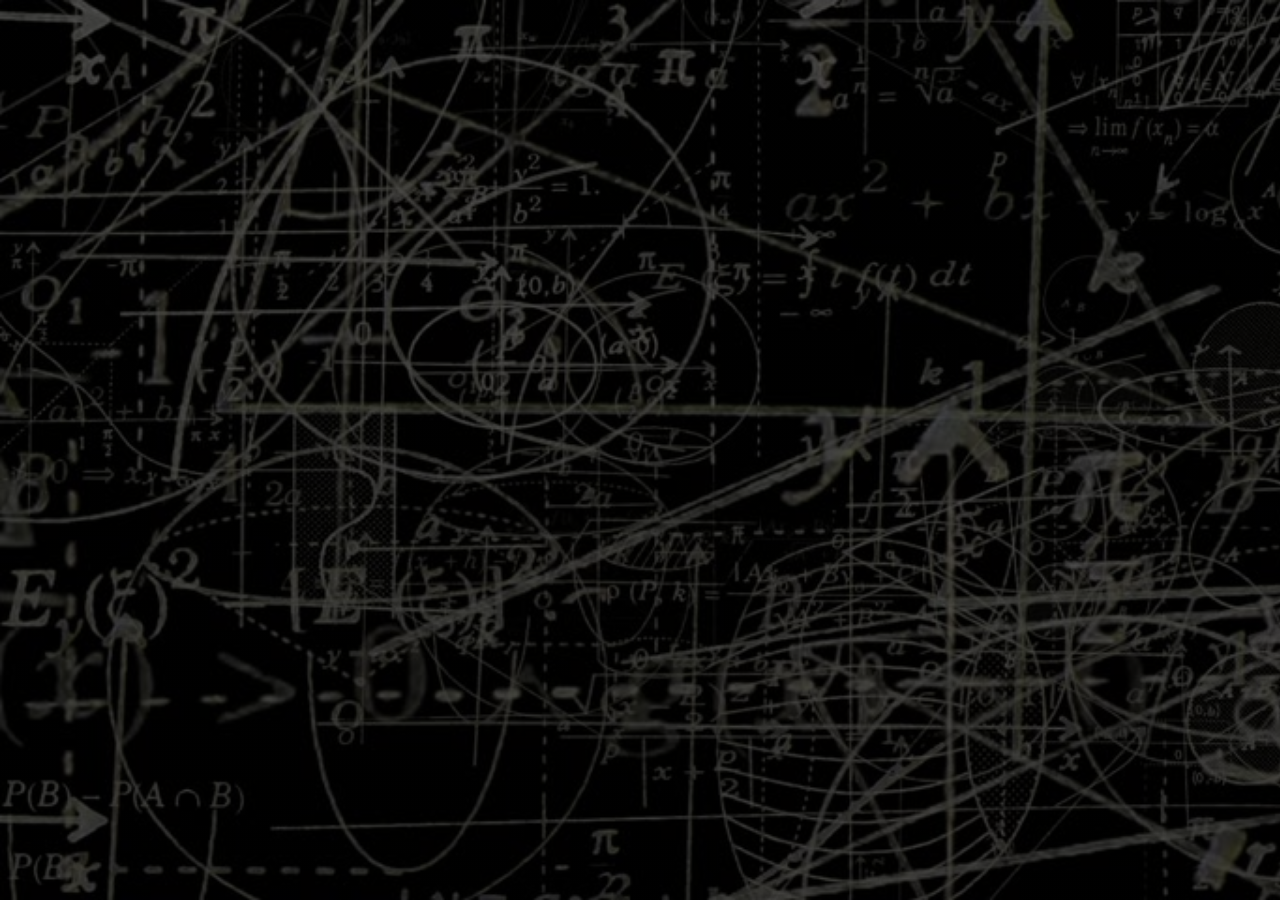
==== commit b05b7d40: "master commit" ====
--- a/index.html
+++ b/index.html
@@ -9,10 +9,11 @@
   <title>MyNumber Game</title>  
 </head>
 <body>
+  
+  <!-- Audio Loader -->
+  <iframe id="gun" style="display:none" frameborder="0"></iframe>
+  <iframe id="appre" style="display:none" frameborder="0"></iframe>
 
-  <!-- Audio Loader -->
-  <iframe src="sounds/Gun_Shot.mp3" frameborder="0"></iframe>
-  <iframe src="sounds/apprehensive.mp3" frameborder="0"></iframe>
   <!-- Loader Page -->
   <div class="loader-wrap">
     <div class="loader">
@@ -54,7 +55,7 @@
   <!-- Game Page -->
 
   <div id="game-page">    
-    <div class="container">
+    <div class="frame">
       <!-- Timer -->
       <div id="timer">90</div>
   
@@ -65,14 +66,15 @@
       <div id="value">???</div>
   
       <div id="calculator">
-        
+        <div class="calc-shine"></div>
         <!-- Display -->
         <div id="calc-display">
           <div id="calc-display-val"></div>
+          <!-- Backspace Button -->
+        <div class="calc-backspace-btn used" id="calc-backspace">x</div>
         </div>
         
-        <!-- Backspace Button -->
-        <div class="calc-backspace-btn used" id="calc-backspace">x</div>
+        
   
         <!-- Button Numbers -->
         <div id="keyboard">
@@ -107,11 +109,10 @@
       </div>
       <div class="footer">
           <p>Made by: Drazilica &copy; 2019</p>
-          <img src="img/Logo.png" alt="">
+          <img src="img/Logo.png" alt="Drazilica">
       </div> 
     </div>    
   </div>
-  
 
   <script src="main.js"></script>
 </body>
--- a/style.css
+++ b/style.css
@@ -1,9 +1,11 @@
 @import url('https://fonts.googleapis.com/css?family=Roboto+Mono');
 @import url('https://fonts.googleapis.com/css?family=Orbitron:400,500,700');
-@font-face{
+
+@font-face {
   font-family:'digital-clock-font';
   src: url('fonts/digital-7.ttf');
- }
+}
+
 body {
   -webkit-touch-callout: none; /* iOS Safari */
     -webkit-user-select: none; /* Safari */
@@ -12,475 +14,7 @@
         -ms-user-select: none; /* Internet Explorer/Edge */
             user-select: none; /* Non-prefixed version, currently
                                   supported by Chrome and Opera */
-  
-}
-
-.loader-wrap {
-  position: absolute;
-  z-index: 1000;
-  overflow: hidden;
-  height: 100%;
-  width: 100%;
-  margin: 0;
-  top: 0;
-  left: 0;  
-}
-
-.loader {
-  position: absolute;
-  width: 100%;
-  height: 100vh;
-  overflow: hidden;
-  top: 0;
-  left: 0;
-  background: linear-gradient( rgba(0, 0, 0, 0.65), rgba(0, 0, 0, 0.7) ), url(img/1.jpg) no-repeat;
-  background-size: cover;
-  animation: shake .3s;
-  animation-delay: .6s;
-}
-
-@keyframes shake {
-  0% { transform: translate(1px, 1px) rotate(0deg); }
-  10% { transform: translate(-1px, -2px) rotate(-1deg); }
-  20% { transform: translate(-3px, 0px) rotate(1deg); }
-  30% { transform: translate(3px, 2px) rotate(0deg); }
-  40% { transform: translate(1px, -1px) rotate(1deg); }
-  50% { transform: translate(-1px, 2px) rotate(-1deg); }
-  60% { transform: translate(-3px, 1px) rotate(0deg); }
-  70% { transform: translate(3px, 1px) rotate(-1deg); }
-  80% { transform: translate(-1px, -1px) rotate(1deg); }
-  90% { transform: translate(1px, 2px) rotate(0deg); }
-  100% { transform: translate(1px, -2px) rotate(-1deg); }
-}
-
-.box-loader {
-  position: relative;
-  width: 800px;
-  height: 600px;
-  background-image: url(img/box-loader.png);
-  padding: 20px;
-  margin: 100px auto;
-  animation: zoomBox .3s forwards;
-  animation-delay: .3s;
-  background-size: cover;
-  visibility: hidden;
-  z-index: 1;
-}
-
-.no-animation {
-  display: none;
-}
-
-@keyframes zoomBox {
-  0% {
-    transform: scale(5);
-    width: 400px;
-    height: 100px;
-    background-size: cover;
-    visibility: visible;
-  }
-  10% {
-    transform: scale(4);
-    width: 400px;
-    height: 100px;
-    background-size: cover;
-    visibility: visible;
-  }
-  20% {
-    transform: scale(3);
-    width: 400px;
-    height: 100px;
-    background-size: cover;
-    visibility: visible;
-  }
-  30% {
-    transform: scale(2);
-    width: 400px;
-    height: 100px;
-    background-size: cover;
-    visibility: visible;
-  }
-  40% {
-    transform: scale(1);
-    width: 500px;
-    height: 120px;
-    background-size: cover;
-    visibility: visible;
-  }
-  50% {
-    transform: scale(1);
-    width: 550px;
-    height: 140px;
-    background-size: cover;
-    visibility: visible;
-  }
-  60% {
-    transform: scale(1);
-    width: 600px;
-    height: 150px;
-    background-size: cover;
-    visibility: visible;
-  }
-  70% {
-    transform: scale(1);
-    width: 650px;
-    height: 150px;
-    background-size: cover;
-    visibility: visible;
-  }
-  80% {
-    transform: scale(1);
-    width: 700px;
-    height: 170px;
-    background-size: cover;
-    visibility: visible;
-  }
-  90% {
-    transform: scale(1);
-    width: 800px;
-    height: 350px;
-    visibility: visible;
-  }
-  100% {
-    transform: scale(1);
-    width: 800px;
-    height: 500px;
-    visibility: visible;
-  }
-}
-
-.anima1 {
-  position: absolute;
-  width: 200px;
-  height: 200px;
-  margin: 0 auto;
-  z-index: 10000;
-  top: 65%;
-  left: 50%;
-  transform: translate(-50%, -50%);
-  display: block;
-  visibility: hidden;
-  animation: head 2s ease forwards;
-  animation-delay: 1s;
-}
-
-@keyframes head {
-  0% {
-    visibility: visible;
-    opacity: 0.5;
-  }
-  50% {
-    visibility: visible;
-    opacity: 0.9;
-  }
-  100% {
-    visibility: visible;
-    opacity: 1;
-  }
-}
-
-.anima1-bg {
-  width: 130px;
-  height: 0px;
-  background-color: #D91C5C;
-  overflow: hidden;
-  margin-top: 70px;
-  position: absolute;
-  z-index: 0;
-  top: calc(60% - 10px);
-  left: calc(50% - 2px);
-  transform: translate(-50%, -50%);
-  display: block;
-  animation: brain 1.5s ease forwards;
-  animation-delay: 1s;
-
-}
-
-@keyframes brain {
-  100% {
-    margin-top: 0;
-    height: 70px;
-  }
-}
-
-.wrap-anima1 {
-  animation: head 3s forwards;
-}
-
-@keyframes head {
-  0% {
-    visibility: visible;
-  }
-  50% {
-    visibility: visible;
-  }
-  100% {
-    visibility: hidden;
-  }
-}
-
-.anima2 {
-  position: absolute;
-  width: 293px;
-  height: 308px;
-  margin: 0 auto;
-  z-index: 10000;
-  top: 55%;
-  left: calc(55% + 4px);
-  transform: translate(-50%, -50%);
-  display: block;
-}
-
-.wrap-anima2 {
-  width: 300px;
-  height: 200px;
-  margin: 0 auto;
-  animation: head-open 6s ease;
-}
-
-@keyframes head-open {
-  0% {
-    visibility: hidden;
-  }
-  50% {
-    visibility: hidden;
-  }
-  100% {
-    visibility: visible;
-  }
-}
-
-.numbers {
-  position: absolute;
-  width: 100%;
-  height: 100%;
-  top: 0;
-  left: +.2%;
-  animation: num 7s;
-  animation-delay: 3s;
-  visibility: hidden;
-}
-
-@keyframes num {
-  0% {
-    visibility: hidden;
-  }
-  25% {
-    visibility: visible;
-    opacity: 1;
-  }
-  50% {
-    visibility: visible;
-    opacity: 1;
-  }
-  75% {
-    visibility: visible;
-    opacity: 1;
-  }
-  100% {
-    visibility: visible;
-    opacity: 0.8;
-  }
-}
-
-.numbers img {
-  position: absolute;
-  width: 50px;
-  height: 60px;
-  top: 60%;
-  left: 40%;
-  z-index: 1;
-}
-
-.numbers img:nth-child(1) {
-  left: calc(50% + 20px);
-  animation: anima-num 7s linear infinite;
-  animation-delay: 3.7s;
-}
-.numbers img:nth-child(2) {
-  left: calc(50% - 20px);
-  animation: anima-num 8s linear infinite;
-  animation-delay: 4s;
-}
-.numbers img:nth-child(3) {
-  left: calc(50% + 25px);
-  animation: anima-num 9s linear infinite;
-  animation-delay: 5s;
-}
-.numbers img:nth-child(4) {
-  left: calc(50% + 0px);
-  animation: anima-num 10s linear infinite;
-  animation-delay: 12s;
-}
-.numbers img:nth-child(5) {
-  left: calc(50% - 50px);
-  animation: anima-num 11s linear infinite;
-  animation-delay: 17s;
-}
-.numbers img:nth-child(6) {
-  left: calc(50% + 23px);
-  animation: anima-num 12s linear infinite;
-  animation-delay: 15s;
-}
-.numbers img:nth-child(7) {
-  left: calc(50% - 25px);
-  animation: anima-num 13s linear infinite;
-  animation-delay: 5s;
-}
-.numbers img:nth-child(8) {
-  left: calc(50% + 20px);
-  animation: anima-num 15s linear infinite;
-  animation-delay: 4s;
-}
-.numbers img:nth-child(9) {
-  left: calc(50% - 30px);
-  animation: anima-num 7s linear infinite;
-  animation-delay: 17s;
-
-}
-.numbers img:nth-child(10) {
-  left: calc(50% - 45px);
-  animation: anima-num 8s linear infinite;
-  animation-delay: 13s;
-
-}
-.numbers img:nth-child(11) {
-  left: calc(50% + 5px);
-  animation: anima-num 9s linear infinite;
-  animation-delay: 7s;
-
-}
-.numbers img:nth-child(12) {
-  left: calc(50% - 75px);
-  animation: anima-num 10s linear infinite;
-  animation-delay: 5s;
-}
-.numbers img:nth-child(13) {
-  left: calc(50% - 65px);
-  animation: anima-num 11s linear infinite;
-  animation-delay: 4s;
-}
-.numbers img:nth-child(14) {
-  left: calc(50% - 35px);
-  animation: anima-num 12s linear infinite;
-  animation-delay: 4.7s;
-}
-.numbers img:nth-child(15) {
-  left: calc(50% + 20px);
-  animation: anima-num 18.2s linear infinite;
-  animation-delay: 3.7s;
-}
-.numbers img:nth-child(16) {
-  left: calc(50% - 20px);
-  animation: anima-num 18.5s linear infinite;
-  animation-delay: 4s;
-}
-.numbers img:nth-child(17) {
-  left: calc(50% + 25px);
-  animation: anima-num 32s linear infinite;
-  animation-delay: 5s;
-}
-.numbers img:nth-child(18) {
-  left: calc(50% + 0px);
-  animation: anima-num 25s linear infinite;
-  animation-delay: 12s;
-}
-.numbers img:nth-child(19) {
-  left: calc(50% - 50px);
-  animation: anima-num 20s linear infinite;
-  animation-delay: 17s;
-}
-.numbers img:nth-child(20) {
-  left: calc(50% + 23px);
-  animation: anima-num 22s linear infinite;
-  animation-delay: 15s;
-}
-.numbers img:nth-child(21) {
-  left: calc(50% - 25px);
-  animation: anima-num 23.5s linear infinite;
-  animation-delay: 5s;
-}
-
-@keyframes anima-num {
-  0% {
-    opacity: 0;
-    top: 55%;
-    transform: translateX(20px) rotate(0deg);
-  }
-  10% {
-    opacity: 1;
-    top: 50%;
-  }
-  20% {
-    transform: translateX(-20px) rotate(180deg);
-  }
-  40% {
-    transform: translateX(20px) rotate(270deg);
-  }
-  60% {
-    transform: translateX(-20px) rotate(0deg);
-  }
-  80% {
-    transform: translateX(20px) rotate(90deg);
-  }
-  100% {
-    top: 0%;
-  }
-}
-
-
-.loader-wrap.hidden {
-  animation: fadeOut .3s linear forwards;
-  animation-delay: 9.9s;
-}
-
-@keyframes fadeOut {
-  0% {
-    transform: scale(1);
-    opacity: 1;
-  }  
-  10% { 
-    transform: scale(.9);
-    opacity: 1;
-  }
-  20% {
-    transform: scale(.8);
-    opacity: 1;
-  }  
-  30% { 
-    transform: scale(.7);
-    opacity: 1;
-  }  
-  40% {
-    transform: scale(.6);
-    opacity: 1;
-  }  
-  50% {
-    transform: scale(.5);
-    opacity: 0;
-  }  
-  60% {
-    transform: scale(.4);
-    opacity: 0;
-  }  
-  70% {  
-    transform: scale(.3);
-    opacity: 0;
-  }  
-  80% {
-    transform: scale(.1);
-    opacity: 0; 
-  }   
-  90% {
-    transform: scale(0); 
-  } 
-  100% {
-    visibility: hidden;
-    z-index: -100;
-  }
-}
-
-/* ------------------------------------------------------------------------------------------------------------------------------------------- */
+}
 
 /* Game Page */
 #game-page {
@@ -492,25 +26,29 @@
   height: 100vh;
   top: 0;
   left: 0;
-}
-
-.container {
-  width: 1000px;
-  height: 600px;
+  transition: opacity 2s linear;
+  opacity: 0;
+  display: none;
+}
+
+.frame {
+  position: relative;
+  width: 65%;
+  height: 75%;
   background-color: transparent;
-  margin: 150px auto;
+  margin: 5% auto;
   border: 2px solid #f4f4f4;
   border-radius: 20px; 
   z-index: 100;
   background: rgba(0, 0, 0, 0.8);
-
 }
 
 #target {
-  position: relative;
+  position: absolute;
   display: inline-block;
-  top: 60px;
-  left: calc(10% - 30px);
+  transform: translate(-50%, -50%);
+  top: 15%;
+  left: 50%;
   margin: 10px 0 0 0;
   padding: 0;
   color: #dbc715;
@@ -523,27 +61,29 @@
 }
 
 .text-target {
-  position: relative;
+  position: absolute;
   display: inline-block;
   width: 250px;
-  margin: 20px auto 0 auto;
+  margin: 50px auto 0 auto;
   padding: 5px 0;
   text-align: center;
-  left: calc(25% + 5px);
+  transform: translate(-50%, -50%);
+  left: 50%;
   color: #f4f4f4;
   font-size: 20px;
   font-family: 'Orbitron', sans-serif;
 }
 
 .text-value {
-  position: relative;
+  position: absolute;
   display: inline-block;
   width: 250px;
   margin: 30px auto 0 auto;
   padding: 5px 0;
   text-align: center;
-  top: 125px;
-  left: calc(0% - 110px);
+  transform: translate(-50%, -50%);
+  top: calc(20% + 10px);
+  left: 50%;
   color: #f4f4f4;
   font-size: 20px;
   font-family: 'Orbitron', sans-serif;
@@ -551,9 +91,10 @@
 
 #value {
   display: inline-block;
-  position: relative;
-  top: 180px;
-  left: calc(-30% + 10px);
+  position: absolute;
+  transform: translate(-50%, -50%);
+  top: 35%;
+  left: 50%;
   margin: 0;
   padding: 0;
   color: #dbc715;
@@ -565,224 +106,13 @@
   font-family: 'Orbitron', sans-serif;
 }
 
-#calculator {
-  width: 800px;
-  height: 250px;
-  top: 200px;
-  background: linear-gradient(135deg, rgba(43, 43, 43, 0.5) 0%, rgba(89, 89, 89, 0.5) 0%, rgba(44, 44, 44, 0.5) 0%, rgba(71, 71, 71, 0.5) 0%, rgba(102, 102, 102, 1) 0%, rgb(0, 0, 0) 0%, rgb(82, 82, 82, 0.5) 50%, rgba(0, 0, 0, 0) 50%) no-repeat;
-  background-color: #000;
-  margin: 0px auto;
-  border-radius: 20px;
-  box-shadow: 2px 4px 30px 7px #f4f4f4;
-  font-family: 'Orbitron', sans-serif;
-  position: relative;
-}
-
-.number-row {
-  display: grid;
-  width: 60%;
-  grid-template-columns: repeat(12, 45px);
-  grid-gap: 15px;
-  margin: 0;
-  padding: 0;
-  justify-content: start;
-  z-index: 100;
-  position: relative;
-  top: 10px;
-  left: 30px;
-}
-.calc-row {
-  display: grid;
-  grid-template-columns: repeat(12, 45px);
-  grid-gap: 15px;
-  margin: 0;
-  padding: 0;
-  justify-content: start;
-  position: relative;
-  top: 40px;
-  left: 30px;
-}
-
-.column {
-  text-align: center;
-  font-size: 26px;
-  padding: 0;
-}
-
-.calc-btn-num {
-  border: 1px solid transparent;
-}
-
-.calc-btn-num:hover {
-  border: 1px solid #f4f4f4;
-}
-
-.calc-btn-operator {
-  border: 1px solid transparent;
-  
-}
-
-.calc-btn-operator:hover {
-  border: 1px solid #f4f4f4;
-  padding: 0;
-  margin: 0;
-  font-size: 26px;
-  text-align: center;
-}
-
-.number-row {
-  background-color: #00000000;
-  color: #ffffff;
-  height: 35px;
-}
-
-.calc-btn-operator {
-  background-color: #00000000;
-  color: #f4f4f4;
-  height: 35px;
-}
-
-#num5 {
-  grid-column: 5/7;
-  margin-left: 30px;
-}
-
-#num6 {
-  grid-column: 7/9;
-  margin-left: 30px;
-}
-
-#calc-stop {
-  display: none;
-  background: rgb(196, 0, 0);
-  color: #f4f4f4;
-  font-size: 24px;
-  text-align: center;
-  line-height: 44px;
-  height: 45px;
-  width: 120px;
-  position: absolute;
-  left: calc(75% + 30px);
-  top: calc(45% + 8px);
-}
-
-#calc-stop:hover {
-  background: #ff0000;
-}
-
-#calc-confirm {
-  display: block;
-  font-size: 24px;
-  background-color: rgb(12, 153, 7);
-  color: #f4f4f4;
-  text-align: center;
-  line-height: 44px;
-  height: 45px;
-  width: 120px;
-  position: absolute;
-  left: calc(75% + 30px);
-}
-
-#calc-confirm:hover {
-  background-color: rgb(24, 204, 18);
-}
-
-#calc-confirm:active {
-  font-size: 20px;
-}
-
-#calc-confirm:focus {
-  outline: 0;
-}
-
-.calc-btn:active {
-  font-size: 20px;
-}
-
-.calc-btn:focus {
-  outline: 0;
-}
-
-#calc-display {
-  width: 700px;
-  height: 50px;
-  background-color:  rgba(255, 255, 255, 0.877);
-  padding: 5px 25px;  
-  border-radius: 55px;  
-  transform: translate(0%, 30%);  
-  margin: 10px 20px;
-}
-
-#calc-display-val {
-  width: 650px;
-  height: 40px;
-  margin: 0;
-  padding: 0;
-  font-size: 32px;
-  word-wrap: break-word;
-  overflow: hidden;
-  padding: 5px 0 0;
-}
-
-#calc-backspace {
-  position: relative;
-  text-align: center;
-  border-radius: 5px;
-  background-color:  rgb(41, 41, 41);
-  color: #f4f4f4;
-  width: 30px;
-  height: 30px;
-  font-size: 24px;
-  display: block;
-  padding: 2px;
-  top: -15%;
-  left: 88%;
-  line-height: 27px;
-}
-
-#calc-backspace::before {
-  content: "";
-  position: absolute;
-  left: -15px;
-  bottom: 0px;
-  width: 0;
-  height: 0px;
-  border-radius: 10px;
-  border-right: 18px solid rgb(41, 41, 41);
-  border-top: 17px solid transparent;
-  border-bottom: 17px solid transparent;
-}
-
-#calc-backspace:active {
-  font-size: 15px;
-  background-color: rgb(78, 75, 75);
-}
-
-#calc-backspace:active::before {
-  border-right: 18px solid rgb(78, 75, 75);
-}
-
-#calc-backspace:focus {
-  outline: 0;
-}
-
-.used {
-  pointer-events: none;
-  opacity: 0.2;
-}
-
-.run_num {
-  pointer-events: none;
-  opacity: 1;
-}
-
 /* Timer Style */
 
 #timer {
-  position: relative;
+  position: absolute;
   display: inline-block;
-  top: 100px;
-  left: 120px;  
+  top: 15%;
+  left: 15%;  
   background: url(img/Timer.svg) no-repeat;
   background-size: 85px;  
   background-position: 50% 50%;
@@ -798,13 +128,246 @@
   line-height: 110px;
 }
 
+#calculator {
+  width: 85%;
+  height: 45%;
+  top: calc(45% + 25px);
+  /* background: linear-gradient(135deg, rgba(43, 43, 43, 0.5) 0%, rgba(89, 89, 89, 0.5) 0%, rgba(44, 44, 44, 0.5) 0%, rgba(71, 71, 71, 0.5) 0%, rgba(102, 102, 102, 1) 0%, rgb(0, 0, 0) 0%, rgb(82, 82, 82, 0.5) 50%, rgba(0, 0, 0, 0) 50%) no-repeat; */
+  background-color: #000;
+  margin: 0px auto;
+  border-radius: 20px;
+  box-shadow: 2px 4px 30px 7px #f4f4f4;
+  font-family: 'Orbitron', sans-serif;
+  position: relative;
+  overflow: hidden;
+}
+
+.calc-shine {
+  position: absolute;
+  width: 55%;
+	height: 180%;
+	top: -100%;
+	left: -3%;
+	transform: rotate(35deg);
+	background-image: linear-gradient(rgba(255,255,255,.5), rgba(0,0,0,0))
+}
+
+#keyboard {
+  display: grid;
+  grid-template-columns: repeat(1, 1fr);
+  grid-gap: 35px;
+  width: 100%;
+  justify-items: start;
+  position: absolute;
+  left: 0;
+  top: 40%;
+}
+
+.number-row {
+  display: grid;
+  width: 60%;
+  grid-template-columns: repeat(8, 50px);
+  grid-gap: 20px;
+  margin: 0;
+  padding: 0;
+  justify-content: start;
+  z-index: 100;
+  position: relative;
+  top: 0;
+  left: 40px;
+  background-color: #00000000;
+  color: #ffffff;
+  height: 50px;
+}
+
+.calc-row {
+  display: grid;
+  grid-template-columns: repeat(6, 50px);
+  grid-gap: 20px;
+  margin: 0;
+  padding: 0;
+  justify-content: start;
+  position: relative;
+  top: 0;
+  left: 40px;
+  background-color: #00000000;
+  color: #ffffff;
+  height: 50px;
+}
+
+.column {
+  text-align: center;
+  font-size: 30px;
+  padding: 0;
+  margin: auto;
+  line-height: 1.5;
+}
+
+#num5 {
+  grid-column: 5/7;
+  margin-left: 30px;
+}
+
+#num6 {
+  grid-column: 7/9;
+  margin-left: 30px;
+}
+
+.calc-btn {
+  margin: 0;
+  padding: 0;
+  border: 1px solid transparent;
+}
+
+.calc-btn:hover {
+  border: 1px solid #f4f4f4;
+}
+
+.calc-btn:active {
+  font-size: 20px;
+  line-height: 2.3;
+}
+
+.calc-btn:focus {
+  outline: 0;
+}
+
+#calc-stop {
+  display: none;
+  background: rgb(196, 0, 0);
+  color: #f4f4f4;
+  font-size: 26px;
+  text-align: center;
+  height: 60px;
+  width: 150px;
+  position: absolute;
+  transform: translate(-50%, -50%);
+  top: calc(45% + 15px);
+  left: calc(85% + 8px);
+  line-height: 2.2;
+  letter-spacing: 5px;
+}
+
+#calc-stop:hover {
+  background: #ff0000;
+}
+
+#calc-confirm {
+  display: none;
+  font-size: 26px;
+  background-color: rgb(12, 153, 7);
+  color: #f4f4f4;
+  text-align: center;
+  height: 60px;
+  width: 150px;
+  position: absolute;
+  transform: translate(-50%, -50%);
+  top: calc(75% - 5px);
+  left: calc(90% - 45px);
+  line-height: 2.2;
+  letter-spacing: 2px;
+}
+
+#calc-confirm:hover {
+  background-color: rgb(24, 204, 18);
+}
+
+#calc-confirm:active {
+  font-size: 20px;
+}
+
+#calc-confirm:focus {
+  outline: 0;
+}
+
+#calc-display {
+  width: 90%;
+  height: 50px;
+  background-color: #ffffff;
+  padding: 5px 25px;  
+  border-radius: 55px;  
+  transform: translate(0%, 30%);  
+  margin: 10px 20px;
+  z-index: 100;
+}
+
+#calc-display-val {
+  width: 90%;
+  height: 40px;
+  margin: 0;
+  padding: 0;
+  font-size: 32px;
+  word-wrap: break-word;
+  overflow: hidden;
+  padding: 5px 0 0;
+}
+
+#calc-backspace {
+  position: absolute;
+  text-align: center;
+  border-top-left-radius: 4px;
+  border-top-right-radius: 6px;
+  border-bottom-right-radius: 6px;
+  border-bottom-left-radius: 4px;
+  background-color:  rgb(41, 41, 41);
+  color: #f4f4f4;
+  width: 45px;
+  height: 30px;
+  font-size: 24px;
+  display: block;
+  padding: 2px;
+  top: 15%;
+  left: 90%;
+  line-height: 1.1;
+  zoom: 1.2;
+}
+
+#calc-backspace::before {
+  content: "";
+  position: absolute;
+  left: -25%;
+  bottom: -1px;
+  width: 0;
+  height: 0;
+  border-radius: 10px;
+  border-right: 15px solid rgb(41, 41, 41);
+  border-top: 18px solid transparent;
+  border-bottom: 18px solid transparent;
+}
+
+#calc-backspace:active {
+  font-size: 15px;
+  line-height: 2;
+  background-color: rgb(78, 75, 75);
+}
+
+#calc-backspace:active::before {
+  border-right: 15px solid rgb(78, 75, 75);
+}
+
+#calc-backspace:focus {
+  outline: 0;
+}
+
+.used {
+  pointer-events: none;
+  opacity: 0.2;
+}
+
+.run_num {
+  pointer-events: none;
+  opacity: 1;
+}
+
 #start_game {
-  position: relative;
+  position: absolute;
   display: inline-block;
-  left: calc(75% + 30px);
-  width: 120px;
-  height: 45px;
-  font-size: 24px;
+  transform: translate(-50%, -50%);
+  top: calc(75% - 5px);
+  left: calc(90% - 45px);
+  width: 150px;
+  height: 60px;
+  font-size: 26px;
   margin: 0;
   padding: 0;
   background-color: #0335a8;
@@ -812,7 +375,8 @@
   border: none;
   font-family: 'Orbitron', sans-serif;
   text-align: center;
-  line-height: 45px;
+  line-height: 2.2;
+  letter-spacing: 4px;
 }
 
 #start_game:hover {
@@ -820,15 +384,16 @@
 }
 
 #new_game {
-  position: relative;
+  position: absolute;
   display: none;
   background: url(img/twotone_restore_white_48dp.png) no-repeat;
   background-position: 50% 50%;
   background-size: 30%;
-  width: 120px;
-  height: 45px;
-  top: calc(-25% + 5px);
-  left: calc(40% - 30px);
+  width: 150px;
+  height: 60px;
+  transform: translate(-50%, -50%);
+  top: calc(45% + 15px);
+  left: calc(85% + 8px);
   margin: 0px auto;
   padding: 0px;
   color: #f4f4f4;
@@ -840,18 +405,20 @@
 }
 
 .footer {
-  position: absolute;
+  position: relative;
   color: #f4f4f4;
   width: 250px;
   height: 30px;
-  bottom: 3%;
-  left: 70%;
+  transform: translate(-50%, -50%);
+  top: 60%;
+  left: 90%;
   z-index: 9999;
 }
 
 .footer p {
   margin: 0;
   display: inline-block;
+  opacity: .5;
 }
 
 .footer img {
@@ -859,187 +426,103 @@
   margin: 0 0 -10px 10px;
 }
 
-/* Responsive for smallest screen ###################################################################################################################### */
+/* Response for 19" #################################################################################################################################### */
 @media only screen and (max-width: 1440px) {
-  
-  .container {
-    width: 1000px;
+
+  .frame {
+    margin: 100px auto;
+  }
+
+  .footer {
+    top: 45%;
+    left: 90%;
+    opacity: 0.5;
+  }
+}
+
+/* Response for mobile" #################################################################################################################################### */
+@media only screen and (max-width: 520px) {
+
+  .frame {
+    position: relative;
+    width: 350px;
     height: 600px;
-    background-color: transparent;
-    margin: 90px auto;
-    border: 2px solid #f4f4f4;
-    border-radius: 20px; 
-    background: rgba(0, 0, 0, 0.8);
-  
-  }
-
-  footer {
-    position: absolute;
-    color: #f4f4f4;
-    width: 250px;
-    height: 30px;
-    top: 710px;
-    left: 650px;
-    z-index: 9999;
-  }
-}
-
-
-/* Responsive for smallest screen ###################################################################################################################### */
-@media only screen and (max-width: 1050px) {
-
-  body {
-    width: 100%;
-    height: 100vh;
+    margin: 10px auto;
+    padding: 0;
+    overflow: hidden;
+    border-radius: 25px;
+    top: 0px;
+    left: 0px;
+  }
+  
+  #calculator {
+    position: relative;
+    width: 98%;
+    height: 390px;
+    top: calc(30% + 20px);
+    margin: auto;
+  }
+
+  #timer {
+    position: absolute;
+    display: block;
+    top: 5%;
+    left: 10%;  
     margin: 0;
-    padding: 0; 
-  }
-
-  .container {
-    display: block;
-    width: 400px;
-    height: 630px;
-    margin: 0;
-    padding: 0;
-    overflow: hidden;
-    margin: 10px auto;
-    padding: 0;
-    border-radius: 25px;
-    transform: scale(1);
-    top: 0px;
-    position: relative;
-  }
-
+    line-height: 2.7;
+  }
+  
   #target {
-    position: relative;
-    top: 20px;
-    left: -8px;
-    margin: 0;
-    padding: 0;
-    color: #dbc715;
-    font-size: 30px;
-    font-family: 'Orbitron', sans-serif;
-    border: 2px solid rgba(228, 228, 228, 0.877);
-    background-color: #000;
-    width: 100px;
-    text-align: center;
+    position: absolute;
+    top: 5%;
+    left: calc(50% + 10px);
+    line-height: 1;
+    padding: 5px;
   }
   
   .text-target {
-    position: relative;
-    display: inline-block;
-    width: 100px;
-    margin: 0;
-    padding: 0;
-    text-align: center;
-    top: -20px;
-    left: calc(30% - 4px);
-    color: transparent;
-    font-size: 15px;
-    font-family: 'Orbitron', sans-serif;
-  }
-
-  .text-target::after {
-    content: ' Target';
-    color: #f4f4f4;
-    position: relative;
-    left: -20px;
-  }
-  
+    position: absolute;
+    top: 0;
+    left: 40%;
+    zoom: .8;
+    padding: 0;
+  }
+
   .text-value {
     position: absolute;
-    display: inline-block;
-    width: 100px;
-    margin: 0;
-    padding: 0;
-    text-align: center;
-    top: calc(20% + 10px);
-    left: calc(50% - 75px);
-    transform: translate(-50%, -50%);
-    color:  transparent;
-    font-size: 15px;
-    font-family: 'Orbitron', sans-serif;
-  }
-
-  .text-value::after {
-    content: 'MyNumber';
-    color: #f4f4f4;
-    position: relative;
-    left: 50%;
+    top: 15%;
+    left: 40%;
+    zoom: .8;
+    padding: 0;
   }
   
   #value {
-    display: inline-block;
-    position: relative;
-    top: 50px;
-    left: calc(50% + 0px);
-    margin: 0;
-    padding: 0;
-    color: #dbc715;
-    font-size: 30px;
-    width: 100px;
-    background-color: #000;
-    border: 2px solid rgb(48, 121, 255);
-    text-align: center;
-    font-family: 'Orbitron', sans-serif;
-  }
-
-  #timer {
-    position: relative;
-    display: inline-block;
-    top: 60px;
-    left: 40px;  
-    background: url(img/Timer.svg) no-repeat;
-    background-position: 50% 50%;
-    color: yellow;
-    font-size: 40px;
-    font-family:'digital-clock-font';
-    width: 100px;
-    height: 100px;
-    margin: 0;
-    text-align: center;
-    box-sizing: border-box;
-    padding-top: 0px;
-    background-clip: yellow;
-    line-height: 2.5;
-    z-index: 1;
-  }
-
-  #calculator {
-    width: 380px;
-    height: 365px;
-    top: 17%;
-    background: linear-gradient(135deg, rgba(43, 43, 43, 0.5) 0%, rgba(89, 89, 89, 0.5) 0%, rgba(44, 44, 44, 0.5) 0%, rgba(71, 71, 71, 0.5) 0%, rgba(102, 102, 102, 1) 0%, rgb(0, 0, 0) 0%, rgb(82, 82, 82, 0.5) 50%, rgba(0, 0, 0, 0) 50%) no-repeat;
-    background-color: #000;
-    margin: 0 auto;
-    padding: 0;
-    border-radius: 25px;
-    box-shadow: 2px 4px 30px 7px #f4f4f4;
-    font-family: 'Orbitron', sans-serif;
-    display: block;
+    position: absolute;
+    top: calc(20% + 20px);
+    left: calc(50% + 10px);
+    line-height: 1;
+    padding: 5px;
   }
 
   #calc-display {
     position: relative;
-    top: 0px;
-    width: 340px;
-    height: 50px;
-    background-color:  rgba(255, 255, 255, 0.877);
-    padding: 0;  
-    border-radius: 20px;    
-    margin: 0 auto;
+    width: 275px;
+    height: 40px;
+    margin: auto;
+    border-radius: 15px;
   }
 
   #calc-display-val {
-    width: 350px;
-    height: 30px;
-    margin: 0;
-    padding: 13px 0 0 10px;
-    position: relative;
-    font-size: 22px;
+    position: absolute;
+    width: 310px;
+    height: 40px;
+    margin: auto -15px;
+    padding: 0;
+    font-size: 21px;
     font-weight: bold;
     word-wrap: break-word;
     overflow: hidden;
+    line-height: 2;
   }
 
   #keyboard {
@@ -1049,7 +532,8 @@
     width: 250px;
     justify-items: center;
     position: absolute;
-    left: 25px;
+    left: 3%;
+    top: calc(20% + 15px);
   }
 
   .number-row {
@@ -1075,7 +559,7 @@
     left: 0;
     line-height: 1.3;
   }
-
+  
   .calc-btn-num {
     border: 1px solid #f4f4f4;
   }
@@ -1125,24 +609,8 @@
     font-size: 32px;
   }
 
-  #calc-stop {
-    display: none;
-    background: rgb(196, 0, 0);
-    color: #f4f4f4;
-    height: 167px;
-    width: 60px;
-    position: absolute;
-    left: 295px;
-    top: 92px;
-    writing-mode: vertical-rl;
-    text-orientation: upright;
-    line-height: 2.4;
-    letter-spacing: 5px;
-    font-size: 26px;
-  }
-
   #calc-backspace {
-    position: relative;
+    position: absolute;
     text-align: center;
     border-radius: 3px;
     background: #ffffff;
@@ -1156,9 +624,10 @@
     font-size: 26px;
     display: block;
     padding: 5px 0;
-    top: 228px;
-    left: 190px;
-    line-height: 1.2;
+    top: calc(70% + 5px);
+    left: 51%;
+    line-height: 1.1;
+    text-shadow: 3px 2px 0px #aea5a5, 3px 2px 0px #aea5a5;
   }
 
   #calc-backspace::before {
@@ -1184,7 +653,7 @@
     0 0 30px rgba(255, 255, 255, 1), 0 0 0 75px rgba(255, 255, 255, 0.05),
     0 0 0 30px rgba(255, 255, 255, 0.05);
   }
-  
+
   #calc-backspace:active::before {
     content: "";
     position: absolute;
@@ -1201,6 +670,22 @@
     border-top: 0px;
     transform: rotate(45deg);
   }
+
+  #calc-stop {
+    display: none;
+    background: rgb(196, 0, 0);
+    color: #f4f4f4;
+    height: 167px;
+    width: 60px;
+    position: absolute;
+    left: 270px;
+    top: calc(25% - 6px);
+    writing-mode: vertical-rl;
+    text-orientation: upright;
+    line-height: 2.4;
+    letter-spacing: 5px;
+    font-size: 26px;
+  } 
   
   #calc-confirm {
     display: none;
@@ -1214,8 +699,8 @@
     height: 167px;
     width: 60px;
     position: absolute;
-    left: 295px;
-    top: 92px;
+    left: 270px;
+    top: calc(25% - 6px);
   }
 
   #calc-confirm::after {
@@ -1229,8 +714,8 @@
 
   #start_game {
     position: absolute;
-    top: calc(25% + 0px);
-    left: 295px;
+    top: calc(25% - 6px);
+    left: 270px;
     font-size: 24px;
     margin: 0;
     padding: 0;
@@ -1244,8 +729,8 @@
   #new_game {
     position: absolute;
     display: none;
-    top: calc(25% + 0px);
-    left: 295px;
+    top: calc(25% - 6px);
+    left: 270px;
     background-position: 50% 50%;
     background-size: 60%;
     margin: 0;
@@ -1255,273 +740,9 @@
   }
   .footer {
     position: absolute;
-    color: #f4f4f4;
-    width: 250px;
-    height: 30px;
     left: calc(50% + 20px);
+    top: 95%;
     transform: translate(-50%, -50%);
-    bottom: 1%;
-    z-index: 100;
-    opacity: .7;
-  }
-  
-}
-
-/* Response for mobile device 4" #################################################################################################################################### */
-@media only screen and (max-width: 480px) {
-
-  body {
-    margin: 0;
-    padding: 0;
-    overflow: hidden;
-  }
-
-  .box-loader {
-    position: relative;
-    background-image: url(img/box-loader.png);
-    background-repeat: no-repeat;
-    background-size: 300px 450px;
-    transform: scale(0.7);
-    padding: 0;
-    margin: 10px 10px;
-    visibility: hidden;
-    animation: zoomBox .3s forwards;
-    animation-delay: .3s;    
-  }
-
-  .anima1 {
-    position: absolute;
-    width: 200px;
-    height: 200px;
-    margin: 0;
-    z-index: 10000;
-    zoom: 0.7;
-    top: 60%;
-    left: 20%;
-    transform: translate(-50%, -50%);
-    display: block;
-    visibility: hidden;
-    animation: head 2s ease forwards;
-    animation-delay: 1s;
-  }
-
-  .anima1-bg {
-    width: 130px;
-    height: 0px;
-    background-color: #D91C5C;
-    overflow: hidden;
-    margin-top: 70px;
-    position: absolute;
-    z-index: 0;
-    zoom: 0.7;
-    top: 55%;
-    left: 20%;
-    transform: translate(-50%, -50%);
-    display: block;
-    animation: brain 1.5s ease forwards;
-    animation-delay: 1s;
-  } 
-
-  .anima2 {
-    position: absolute;
-    width: 290px;
-    height: 308px;
-    margin: 0 auto;
-    z-index: 10000;
-    zoom: .7;
-    top: calc(55% - 18px);
-    left: calc(25% - 10px);
-    transform: translate(-50%, -50%);
-    display: block;
-  }
-
-  .numbers {
-    position: absolute;
-    width: 70%;
-    height: 70%;
-    top: calc(40% + 30px);
-    left: calc(20% - 0px);
-    transform: translate(-50%, -50%);
-    zoom: .7;
-    animation: num 7s;
-    animation-delay: 3s;
-    visibility: hidden;
-}
-
-  .container {
-    position: absolute;
-    width: 400px;
-    height: 630px;
-    margin: 0px auto;
-    padding: 0;
-    overflow: hidden;
-    border-radius: 25px;
-    transform: scale(0.7);
-    top: -80px;
-    left: -35px;
-  }
-
-  #calculator {
-    width: 380px;
-    height: 390px;
-    top: 13%;
-    background: linear-gradient(135deg, rgba(43, 43, 43, 0.5) 0%, rgba(89, 89, 89, 0.5) 0%, rgba(44, 44, 44, 0.5) 0%, rgba(71, 71, 71, 0.5) 0%, rgba(102, 102, 102, 1) 0%, rgb(0, 0, 0) 0%, rgb(82, 82, 82, 0.5) 50%, rgba(0, 0, 0, 0) 50%) no-repeat;
-    background-color: #000;
-    margin: 0 auto;
-    padding: 0;
-    border-radius: 25px;
-    box-shadow: 2px 4px 30px 7px #f4f4f4;
-    font-family: 'Orbitron', sans-serif;
-    display: block;
-}
-
-  #target {
-    position: relative;
-    top: 20px;
-    left: -8px;
-    margin: 0;
-    padding: 5px;
-    color: #dbc715;
-    font-size: 30px;
-    font-family: 'Orbitron', sans-serif;
-    border: 2px solid rgba(228, 228, 228, 0.877);
-    background-color: #000;
-    width: 100px;
-    height: 30px;
-    text-align: center;
-    line-height: 1.3;
-  }
-
-  .text-target::after {
-    content: ' Target';
-    color: #f4f4f4;
-    position: relative;
-    top: -5px;
-    left: -15px;
-  }
-
-  #value {
-    display: inline-block;
-    position: relative;
-    top: 50px;
-    left: calc(50% + 0px);
-    margin: 0;
-    padding: 5px;
-    color: #dbc715;
-    font-size: 30px;
-    width: 100px;
-    height: 30px;
-    background-color: #000;
-    border: 2px solid rgb(48, 121, 255);
-    text-align: center;
-    font-family: 'Orbitron', sans-serif;
-    line-height: 1.3;
-  }
-
-  .calc-btn-num {
-    border: 1px solid #f4f4f4;
-    line-height: 1.5;
-  }
-  
-  .calc-btn-operator {
-    border: 1px solid #f4f4f4;
-    line-height: 1.4;
-  }
-
-  .calc-btn-operator:nth-last-of-type(-n + 2) {
-      line-height: 1.5;
-  }
-
-  .calc-btn-operator:active {
-    background-color: #ffffff;
-  }
-
-  #calc-display-val {
-    width: 350px;
-    height: 30px;
-    margin: 0;
-    padding: 18px 0 0 10px;
-    position: relative;
-    font-size: 22px;
-    font-weight: bold;
-    word-wrap: break-word;
-    overflow: hidden;
-}
-
-  #calc-backspace {
-    position: relative;
-    text-align: center;
-    border-radius: 3px;
-    background: #ffffff;
-    border-top: 1px solid #f4f4f4;
-    border-right: 1px solid #f4f4f4;
-    border-bottom: 1px solid #f4f4f4;
-    color: #000000;
-    width: 80px;
-    height: 30px;
-    font-weight: bolder;
-    font-size: 26px;
-    display: block;
-    padding: 5px 0;
-    top: 228px;
-    left: 190px;
-    line-height: 1.3;
-  }
-
-  #calc-backspace::before {
-    content: "";
-    position: absolute;
-    left: -14px;
-    top: 5px;
-    width: 29px;
-    height: 29px;
-    background-color: #ffffff;
-    border-radius: 3px;
-    border-left: 1px solid #f4f4f4;
-    border-bottom: 1px solid #f4f4f4;
-    border-right: 0px;
-    border-top: 0px;
-    transform: rotate(45deg);
-}
-
-  #start_game {
-    position: absolute;
-    top: calc(25% - 5px);
-    left: 295px;
-    font-size: 24px;
-    margin: 0;
-    padding: 0;
-    width: 60px;
-    height: 167px;
-    writing-mode: vertical-lr;
-    text-orientation: upright;
-    line-height: 2.5;
-    letter-spacing: 2px;
-  } 
-
-  #new_game {
-    position: absolute;
-    display: none;
-    top: calc(25% - 5px);
-    left: 295px;
-    background-position: 50% 50%;
-    background-size: 60%;
-    margin: 0;
-    width: 60px;
-    height: 167px;
-    background-color: #a30072;
-  }
-
-  .footer {
-    position: absolute;
-    color: #f4f4f4;
-    width: 250px;
-    height: 30px;
-    bottom: 2%;
-    left: 55%;
-    transform: translate(-50%, -50%);
-    z-index: 100;
-    opacity: .7;
-  }
-}
-
+    opacity: .5;
+  }  
+}--- a/loader.css
+++ b/loader.css
@@ -1,3 +1,4 @@
+
 .loader-wrap {
   position: absolute;
   z-index: 1000;
@@ -21,7 +22,7 @@
   background: linear-gradient( rgba(0, 0, 0, 0.65), rgba(0, 0, 0, 0.7) ), url(img/1.jpg) no-repeat;
   background-size: cover;
   animation: shake .3s;
-  animation-delay: .6s;
+  animation-delay: 1.6s;
 }
 
 @keyframes shake {
@@ -54,7 +55,7 @@
   z-index: 1;
   transition: all 2s;
   animation: zoomBox .5s linear forwards;
-  animation-delay: .3s;
+  animation-delay: 1.3s;
   overflow: hidden;
 }
 
@@ -147,42 +148,39 @@
   content: '';
   position: absolute;
   top: 0;
-  left: -110%;
+  left: -115%;
   width: 30%;
   height: 100%;
-  background-image: linear-gradient(rgba(255,255,255, .7), rgba(0,0,0, .2));
+  background-image: linear-gradient(rgba(255, 255, 255, 0.3), rgba(0,0,0, .2));
   transition: all .3s;
   transform: skewX(-45deg);
   animation: shine .5s linear forwards;
-  animation-delay: 1s;
+  animation-delay: 2.5s;
 }
 
 .box-loader::after {
   content: '';
   position: absolute;
   top: 0;
-  left: -110%;
+  left: -115%;
   width: 30%;
   height: 100%;
-  background-image: linear-gradient(rgba(255,255,255, .7), rgba(0,0,0, .2));
+  background-image: linear-gradient(rgba(255,255,255, .4), rgba(0,0,0, .2));
   transition: all .3s;
   transform: skewX(-45deg);
   animation: shine .3s linear forwards;
-  animation-delay: 3s;
+  animation-delay: 5s;
 }
 
 @keyframes shine {
   0%{
     left: -50%;
-    /* margin-left: 0px; */
   }
   50%{
     left: 100%;
-    /* margin-left: 80px; */
   }
   100%{
     left: 200%;
-    /* margin-left: 80px; */
   }
 }
 
@@ -199,7 +197,7 @@
   display: block;
   visibility: hidden;
   animation: head 2s ease forwards;
-  animation-delay: 1s;
+  animation-delay: 2s;
 }
 
 @keyframes head {
@@ -230,8 +228,7 @@
   transform: translate(-50%, -50%);
   display: block;
   animation: brain 1.5s ease forwards;
-  animation-delay: 1s;
-
+  animation-delay: 2s;
 }
 
 @keyframes brain {
@@ -242,7 +239,8 @@
 }
 
 .wrap-anima1 {
-  animation: head 3s forwards;
+  animation: head 4s forwards;
+  animation-delay: 1s;
 }
 
 @keyframes head {
@@ -264,7 +262,7 @@
   margin: 0 auto;
   z-index: 10000;
   top: calc(55% + 22px);
-  left: calc(55% - 13px);
+  left: calc(55% - 12px);
   transform: translate(-50%, -50%);
   display: block;
 }
@@ -273,7 +271,9 @@
   width: 300px;
   height: 200px;
   margin: 0 auto;
-  animation: head-open 6s ease;
+  visibility: hidden;
+  animation: head-open 6s ease forwards;
+  animation-delay: 1s;
 }
 
 @keyframes head-open {
@@ -295,7 +295,7 @@
   top: 0;
   left: +5%;
   animation: num 7s;
-  animation-delay: 3s;
+  animation-delay: 4s;
   visibility: hidden;
 }
 
@@ -332,110 +332,110 @@
 
 .numbers img:nth-child(1) {
   left: calc(50% + 20px);
-  animation: anima-num 7s linear infinite;
+  animation: anima-num 7s linear forwards;
   animation-delay: 3.7s;
 }
 .numbers img:nth-child(2) {
   left: calc(50% - 20px);
-  animation: anima-num 8s linear infinite;
+  animation: anima-num 8s linear forwards;
   animation-delay: 4s;
 }
 .numbers img:nth-child(3) {
   left: calc(50% + 25px);
-  animation: anima-num 9s linear infinite;
+  animation: anima-num 9s linear forwards;
   animation-delay: 5s;
 }
 .numbers img:nth-child(4) {
   left: calc(50% + 0px);
-  animation: anima-num 10s linear infinite;
-  animation-delay: 12s;
+  animation: anima-num 6s linear forwards;
+  animation-delay: 8s;
 }
 .numbers img:nth-child(5) {
   left: calc(50% - 50px);
-  animation: anima-num 11s linear infinite;
-  animation-delay: 17s;
+  animation: anima-num 11s linear forwards;
+  animation-delay: 6s;
 }
 .numbers img:nth-child(6) {
   left: calc(50% + 23px);
-  animation: anima-num 12s linear infinite;
-  animation-delay: 15s;
+  animation: anima-num 12s linear forwards;
+  animation-delay: 4s;
 }
 .numbers img:nth-child(7) {
   left: calc(50% - 25px);
-  animation: anima-num 13s linear infinite;
+  animation: anima-num 13s linear forwards;
   animation-delay: 5s;
 }
 .numbers img:nth-child(8) {
   left: calc(50% + 20px);
-  animation: anima-num 15s linear infinite;
+  animation: anima-num 15s linear forwards;
   animation-delay: 4s;
 }
 .numbers img:nth-child(9) {
   left: calc(50% - 30px);
-  animation: anima-num 7s linear infinite;
-  animation-delay: 17s;
+  animation: anima-num 7s linear forwards;
+  animation-delay: 7s;
 
 }
 .numbers img:nth-child(10) {
   left: calc(50% - 45px);
-  animation: anima-num 8s linear infinite;
-  animation-delay: 13s;
+  animation: anima-num 8s linear forwards;
+  animation-delay: 3s;
 
 }
 .numbers img:nth-child(11) {
   left: calc(50% + 5px);
-  animation: anima-num 9s linear infinite;
+  animation: anima-num 9s linear forwards;
   animation-delay: 7s;
 
 }
 .numbers img:nth-child(12) {
   left: calc(50% - 75px);
-  animation: anima-num 10s linear infinite;
+  animation: anima-num 10s linear forwards;
   animation-delay: 5s;
 }
 .numbers img:nth-child(13) {
   left: calc(50% - 65px);
-  animation: anima-num 11s linear infinite;
+  animation: anima-num 11s linear forwards;
   animation-delay: 4s;
 }
 .numbers img:nth-child(14) {
   left: calc(50% - 35px);
-  animation: anima-num 12s linear infinite;
+  animation: anima-num 12s linear forwards;
   animation-delay: 4.7s;
 }
 .numbers img:nth-child(15) {
   left: calc(50% + 20px);
-  animation: anima-num 18.2s linear infinite;
+  animation: anima-num 18.2s linear forwards;
   animation-delay: 3.7s;
 }
 .numbers img:nth-child(16) {
   left: calc(50% - 20px);
-  animation: anima-num 18.5s linear infinite;
+  animation: anima-num 18.5s linear forwards;
   animation-delay: 4s;
 }
 .numbers img:nth-child(17) {
   left: calc(50% + 25px);
-  animation: anima-num 32s linear infinite;
+  animation: anima-num 32s linear forwards;
   animation-delay: 5s;
 }
 .numbers img:nth-child(18) {
   left: calc(50% + 0px);
-  animation: anima-num 25s linear infinite;
-  animation-delay: 12s;
+  animation: anima-num 25s linear forwards;
+  animation-delay: 8s;
 }
 .numbers img:nth-child(19) {
   left: calc(50% - 50px);
-  animation: anima-num 20s linear infinite;
-  animation-delay: 17s;
+  animation: anima-num 20s linear forwards;
+  animation-delay: 7s;
 }
 .numbers img:nth-child(20) {
   left: calc(50% + 23px);
-  animation: anima-num 22s linear infinite;
-  animation-delay: 15s;
+  animation: anima-num 22s linear forwards;
+  animation-delay: 5s;
 }
 .numbers img:nth-child(21) {
   left: calc(50% - 25px);
-  animation: anima-num 23.5s linear infinite;
+  animation: anima-num 23.5s linear forwards;
   animation-delay: 5s;
 }
 
@@ -463,11 +463,18 @@
   }
   100% {
     top: 0%;
+    display: none;
   }
 }
 
 /* Response for 19" #################################################################################################################################### */
 @media only screen and (max-width: 1440px) {
+
+  .box-loader {
+    background-size: 880px 600px;
+    padding: 0;
+    margin: 0;
+  }
 
   .anima1-bg {    
     top: calc(60% - 5px);    
@@ -487,6 +494,12 @@
 
 /* Response for tablet #################################################################################################################################### */
 @media only screen and (max-width: 780px) {
+
+  .box-loader {
+    background-size: 405px 590px;
+    padding: 0;
+    margin: 0;
+  }
 
   @keyframes zoomBox {
     0% {
@@ -598,9 +611,10 @@
 }
 
 /* Response for mobile device 4" #################################################################################################################################### */
-@media only screen and (max-width: 480px) {
+@media only screen and (max-width: 520px) {
 
   .box-loader {
+    background-repeat: no-repeat;
     background-size: 405px 590px;
     padding: 0;
     margin: 0;
@@ -622,14 +636,14 @@
 
   .anima2 {
     zoom: 1;
-    top: calc(55% + 3px);
-    left: calc(60% + 6px);
+    top: calc(55% + 2px);
+    left: calc(60% + 12px);
   }
 
   .numbers {
-    width: 85%;
-    top: 50%;
-    left: 50%;
+    width: 80%;
+    top: 0%;
+    left: 10%;
     zoom: 1;
   }
 }
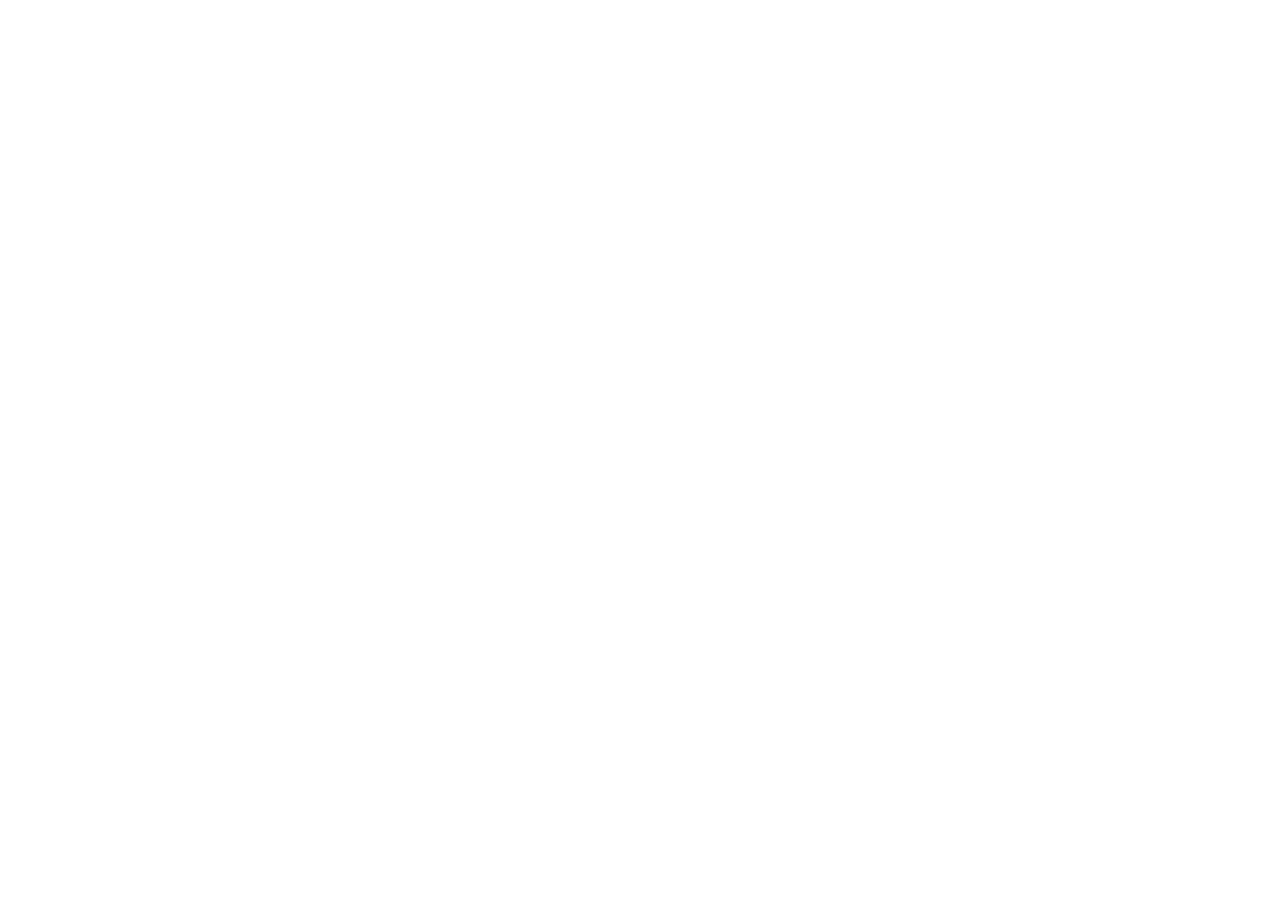
==== commit 92584779: "Update index.html" ====
--- a/index.html
+++ b/index.html
@@ -5,14 +5,24 @@
   <meta name="viewport" content="width=device-width, initial-scale=1.0">
   <meta http-equiv="X-UA-Compatible" content="ie=edge">
   <link rel="stylesheet" href="style.css">
-  <link rel="stylesheet" href="loader.css">
+  <!-- <link rel="stylesheet" href="loader.css"> -->
   <title>MyNumber Game</title>  
 </head>
 <body>
   
   <!-- Audio Loader -->
-  <iframe id="gun" style="display:none" frameborder="0"></iframe>
-  <iframe id="appre" style="display:none" frameborder="0"></iframe>
+  <iframe id="gun" src="" style="display:none" frameborder="0"></iframe>
+  <iframe id="appre" src="" style="display:none" frameborder="0"></iframe>
+
+  <!-- Audio Controler -->
+<!--   <div class="audio-controller">
+    <div class="sound">
+      <div class="sound-icon"></div>
+      <div class="mute-icon"></div>
+      <input type="range" min="0" max="1" step="0.01" class="sound-slider" onchange="volumeSlide()"></input>
+    </div>
+    <div class="tone"></div>
+  </div> -->
 
   <!-- Loader Page -->
   <div class="loader-wrap">
@@ -71,40 +81,41 @@
         <div id="calc-display">
           <div id="calc-display-val"></div>
           <!-- Backspace Button -->
-        <div class="calc-backspace-btn used" id="calc-backspace">x</div>
+          <div class="calc-backspace-btn used" id="calc-backspace">x</div>
         </div>
-        
+        <div class="solution-display"><span>computer solution should appear here ... soon!</span></div>
         
   
         <!-- Button Numbers -->
         <div id="keyboard">
-          <!-- Number opeartors -->
-          <div class="number-row">
-            <div class="calc-btn calc-btn-num column used" id="num1">0</div>
-            <div class="calc-btn calc-btn-num column used" id="num2">0</div>
-            <div class="calc-btn calc-btn-num column used" id="num3">0</div>
-            <div class="calc-btn calc-btn-num column used" id="num4">0</div>
-            <div class="calc-btn calc-btn-num column used" id="num5">00</div>
-            <div class="calc-btn calc-btn-num column used" id="num6">000</div>
-            
-          </div>
-      
-          <!-- Button operators -->
-          <div class="calc-row">
-            <div class="calc-btn calc-btn-operator column used">+</div>
-            <div class="calc-btn calc-btn-operator column used">-</div>
-            <div class="calc-btn calc-btn-operator column used">x</div>
-            <div class="calc-btn calc-btn-operator column used">÷</div>
-            <div class="calc-btn calc-btn-operator column used">(</div>
-            <div class="calc-btn calc-btn-operator column used">)</div>
-        </div>
+            <!-- Number opeartors -->
+            <div class="number-row">
+              <div class="calc-btn calc-btn-num column used" id="num1">0</div>
+              <div class="calc-btn calc-btn-num column used" id="num2">0</div>
+              <div class="calc-btn calc-btn-num column used" id="num3">0</div>
+              <div class="calc-btn calc-btn-num column used" id="num4">0</div>
+              <div class="calc-btn calc-btn-num column used" id="num5">00</div>
+              <div class="calc-btn calc-btn-num column used" id="num6">000</div>              
+            </div>
+        
+            <!-- Button operators -->
+            <div class="calc-row">
+                <div class="calc-btn calc-btn-operator column used">+</div>
+                <div class="calc-btn calc-btn-operator column used">-</div>
+                <div class="calc-btn calc-btn-operator column used">x</div>
+                <div class="calc-btn calc-btn-operator column used">÷</div>
+                <div class="calc-btn calc-btn-operator column used">(</div>
+                <div class="calc-btn calc-btn-operator column used">)</div>
+                <div class="calc-backspace-row used" id="backspace">x</div>
+                <!-- Start, Stop, Confirm and New Game Buttons  -->
+                <div id="calc-confirm">confirm</div>
+                <div id="calc-stop">STOP</div>
+                <div id="start_game">START</div>
+                <div id="new_game"></div>
+            </div>
           
         </div>
-        <!-- Start and New Game Buttons  -->
-        <div id="calc-confirm">confirm</div>
-        <div id="calc-stop">STOP</div>
-        <div id="start_game">START</div>
-        <div id="new_game"></div>
+        
   
       </div>
       <div class="footer">
@@ -114,6 +125,7 @@
     </div>    
   </div>
 
+  <script src="audio.js"></script>
   <script src="main.js"></script>
 </body>
-</html>+</html>
--- a/style.css
+++ b/style.css
@@ -1,5 +1,6 @@
 @import url('https://fonts.googleapis.com/css?family=Roboto+Mono');
 @import url('https://fonts.googleapis.com/css?family=Orbitron:400,500,700');
+@import 'loader.css';
 
 @font-face {
   font-family:'digital-clock-font';
@@ -132,7 +133,6 @@
   width: 85%;
   height: 45%;
   top: calc(45% + 25px);
-  /* background: linear-gradient(135deg, rgba(43, 43, 43, 0.5) 0%, rgba(89, 89, 89, 0.5) 0%, rgba(44, 44, 44, 0.5) 0%, rgba(71, 71, 71, 0.5) 0%, rgba(102, 102, 102, 1) 0%, rgb(0, 0, 0) 0%, rgb(82, 82, 82, 0.5) 50%, rgba(0, 0, 0, 0) 50%) no-repeat; */
   background-color: #000;
   margin: 0px auto;
   border-radius: 20px;
@@ -146,21 +146,126 @@
   position: absolute;
   width: 55%;
 	height: 180%;
-	top: -100%;
+	top: -115%;
 	left: -3%;
 	transform: rotate(35deg);
 	background-image: linear-gradient(rgba(255,255,255,.5), rgba(0,0,0,0))
 }
 
+#calc-display {
+  width: 90%;
+  height: 50px;
+  background-color: #ffffff;
+  padding: 5px 25px;  
+  border-radius: 55px;  
+  transform: translate(0%, 30%);  
+  margin: 10px auto;
+  z-index: 100;
+}
+
+#calc-display-val {
+  width: 90%;
+  height: 40px;
+  margin: 0;
+  padding: 0;
+  font-size: 32px;
+  word-wrap: break-word;
+  overflow: hidden;
+  padding: 5px 0 0;
+}
+
+.calc-backspace-btn {
+  position: absolute;
+  text-align: center;
+  border-top-left-radius: 6px;
+  border-top-right-radius: 6px;
+  border-bottom-right-radius: 6px;
+  border-bottom-left-radius: 6px;
+  background-color:  rgb(41, 41, 41);
+  color: #f4f4f4;
+  width: 45px;
+  height: 35px;
+  font-size: 23px;
+  top: 20%;
+  left: 93%;
+  line-height: 1.4;
+  zoom: 1;
+}
+
+.calc-backspace-btn::before {
+  content: "";
+  position: absolute;
+  left: -25%;
+  bottom: 0px;
+  width: 0;
+  height: 2px;
+  border-radius: 7px;
+  border-right: 14px solid rgb(41, 41, 41);
+  border-top: 17px solid transparent;
+  border-bottom: 16px solid transparent;
+}
+
+.calc-backspace-btn:active {
+  font-size: 15px;
+  line-height: 2;
+  background-color: rgb(78, 75, 75);
+}
+
+.calc-backspace-btn:active::before {
+  border-right: 14px solid rgb(78, 75, 75);
+}
+
+.calc-backspace-btn:focus {
+  outline: 0;
+}
+
+.calc-backspace-row {
+  display: none;
+}
+
+.solution-display {
+  position: relative;
+  width: 90%;
+  height: 30px;
+  background-color: #0000;
+  /* border: 1px solid #ffff; */
+  padding: 5px 25px;
+  /* border-radius: 55px; */
+  transform: translate(0%, 30%);
+  margin: 10px auto;
+  z-index: 100;
+  line-height: 1.4;
+  color: yellow;
+  font-size: 24px;
+  font-family: 'digital-clock-font';
+  overflow: hidden;
+  display: none;
+}
+
+.solution-display span {
+  display: inline-block;
+  width: 100%;
+  animation: marquee 10s linear infinite;
+}
+
+@keyframes marquee {
+  from {
+    transform: translateX(100%);
+  }
+  to {
+    transform: translateX(-100%);
+  }
+}
+
 #keyboard {
   display: grid;
   grid-template-columns: repeat(1, 1fr);
-  grid-gap: 35px;
+  grid-gap: 15px;
   width: 100%;
   justify-items: start;
   position: absolute;
-  left: 0;
-  top: 40%;
+  left: 15px;
+  top: 50%;
 }
 
 .number-row {
@@ -182,7 +287,7 @@
 
 .calc-row {
   display: grid;
-  grid-template-columns: repeat(6, 50px);
+  grid-template-columns: repeat(13, 50px);
   grid-gap: 20px;
   margin: 0;
   padding: 0;
@@ -238,12 +343,9 @@
   color: #f4f4f4;
   font-size: 26px;
   text-align: center;
+  grid-column: 10/13;
+  transform: translate( 50%, -60%);
   height: 60px;
-  width: 150px;
-  position: absolute;
-  transform: translate(-50%, -50%);
-  top: calc(45% + 15px);
-  left: calc(85% + 8px);
   line-height: 2.2;
   letter-spacing: 5px;
 }
@@ -258,12 +360,9 @@
   background-color: rgb(12, 153, 7);
   color: #f4f4f4;
   text-align: center;
+  grid-column: 10/13;
+  transform: translate( 50%, -60%);
   height: 60px;
-  width: 150px;
-  position: absolute;
-  transform: translate(-50%, -50%);
-  top: calc(75% - 5px);
-  left: calc(90% - 45px);
   line-height: 2.2;
   letter-spacing: 2px;
 }
@@ -277,75 +376,6 @@
 }
 
 #calc-confirm:focus {
-  outline: 0;
-}
-
-#calc-display {
-  width: 90%;
-  height: 50px;
-  background-color: #ffffff;
-  padding: 5px 25px;  
-  border-radius: 55px;  
-  transform: translate(0%, 30%);  
-  margin: 10px 20px;
-  z-index: 100;
-}
-
-#calc-display-val {
-  width: 90%;
-  height: 40px;
-  margin: 0;
-  padding: 0;
-  font-size: 32px;
-  word-wrap: break-word;
-  overflow: hidden;
-  padding: 5px 0 0;
-}
-
-#calc-backspace {
-  position: absolute;
-  text-align: center;
-  border-top-left-radius: 4px;
-  border-top-right-radius: 6px;
-  border-bottom-right-radius: 6px;
-  border-bottom-left-radius: 4px;
-  background-color:  rgb(41, 41, 41);
-  color: #f4f4f4;
-  width: 45px;
-  height: 30px;
-  font-size: 24px;
-  display: block;
-  padding: 2px;
-  top: 15%;
-  left: 90%;
-  line-height: 1.1;
-  zoom: 1.2;
-}
-
-#calc-backspace::before {
-  content: "";
-  position: absolute;
-  left: -25%;
-  bottom: -1px;
-  width: 0;
-  height: 0;
-  border-radius: 10px;
-  border-right: 15px solid rgb(41, 41, 41);
-  border-top: 18px solid transparent;
-  border-bottom: 18px solid transparent;
-}
-
-#calc-backspace:active {
-  font-size: 15px;
-  line-height: 2;
-  background-color: rgb(78, 75, 75);
-}
-
-#calc-backspace:active::before {
-  border-right: 15px solid rgb(78, 75, 75);
-}
-
-#calc-backspace:focus {
   outline: 0;
 }
 
@@ -360,12 +390,8 @@
 }
 
 #start_game {
-  position: absolute;
-  display: inline-block;
-  transform: translate(-50%, -50%);
-  top: calc(75% - 5px);
-  left: calc(90% - 45px);
-  width: 150px;
+  grid-column: 10/13;
+  transform: translate( 50%, -60%);
   height: 60px;
   font-size: 26px;
   margin: 0;
@@ -384,18 +410,13 @@
 }
 
 #new_game {
-  position: absolute;
   display: none;
   background: url(img/twotone_restore_white_48dp.png) no-repeat;
   background-position: 50% 50%;
-  background-size: 30%;
-  width: 150px;
+  background-size: 20%;
+  grid-column: 10/13;
+  transform: translate( 50%, -60%);
   height: 60px;
-  transform: translate(-50%, -50%);
-  top: calc(45% + 15px);
-  left: calc(85% + 8px);
-  margin: 0px auto;
-  padding: 0px;
   color: #f4f4f4;
   background-color: #a30072;
 }
@@ -427,28 +448,207 @@
 }
 
 /* Response for 19" #################################################################################################################################### */
-@media only screen and (max-width: 1440px) {
+@media only screen and (max-width: 1500px) {
 
   .frame {
     margin: 100px auto;
   }
 
+  #calculator {
+    width: 95%;
+    height: 50%;
+    top: calc(40% + 35px);
+}
+
+  #calc-display {    
+    margin: 0px auto;  
+  }
+
+  .calc-backspace-btn {
+    left: 90%;
+  }
+
+  .calc-backspace-btn::before {
+    left: -25%;
+  }
+
+  #keyboard {  
+    top: 50%;
+    grid-gap: 20px;
+  }
+
+  #start_game {
+    grid-column: 8/11;
+  }
+
+  #calc-stop {
+    grid-column: 8/11;
+  }
+
+  #calc-confirm {    
+    grid-column: 8/11;
+  }
+
+  #new_game {
+    grid-column: 8/11;
+  }
+
   .footer {
-    top: 45%;
+    top: 60%;
+    left: 80%;
+  }
+}
+
+/* Response for 19" #################################################################################################################################### */
+@media only screen and (max-width: 1400px) {
+
+  .frame {
+    margin: 50px auto;
+    height: 80%;
+  }
+
+  .text-target {
+    position: absolute;
+    top: 8%;
+    left: 50%;
+    padding: 0;
+    margin: 0;
+  }
+
+  .text-value {
+    position: absolute;
+    top: 20%;
+    left: 50%;
+    padding: 0;
+  }
+
+  #calc-display {
+    width: 85%;
+  }
+
+  .solution-display {
+    width: 85%;
+  }
+
+  #keyboard {
+    grid-gap: 15px;
+    top: 50%;
+  }
+
+
+  .column {
+    font-size: 28px;
+  }
+
+  .number-row {
+    grid-template-columns: repeat(10, 45px);
+    grid-gap: 17px;
+    left: 40px;
+    height: 45px;
+  }
+
+  .calc-row {
+    grid-template-columns: repeat(10, 45px);
+    height: 45px;
+    top: 0px;
+  }
+
+  .calc-backspace-btn {
     left: 90%;
-    opacity: 0.5;
-  }
+  }
+
+  #calc-stop {
+    grid-column: 8/11;
+    height: 50px;
+    font-size: 22px;
+  } 
+  
+  #calc-confirm {
+    grid-column: 8/11;
+    height: 50px;
+    font-size: 22px;
+  }
+
+  #start_game {
+    grid-column: 8/11;
+    height: 50px;
+    font-size: 22px;
+  } 
+
+  #new_game {
+    grid-column: 8/11;
+    height: 50px;
+    background-size: 20%;
+  }
+
+  .footer {
+    position: absolute;
+    transform: translate(-50%, -50%);
+    top: 110%;
+    left: 80%;
+  }
+}
+
+/* Response for 17" #################################################################################################################################### */
+@media only screen and (max-width: 1280px) {
+
+    .frame {
+      width: 70%;
+      height: 75%;
+      margin: 10% auto;
+    }
+
+    #calculator {
+      width: 95%;
+      height: 50%;
+    }
+
+    #calc-display {
+      position: relative;
+      width: 85%;
+      height: 45px;
+      margin: auto;
+    }
+
+    .calc-backspace-btn {
+      left: 90%;
+      top: 20%;
+    }
+
+    .number-row {
+      grid-template-columns: repeat(10, 35px);
+    }
+
+    .calc-row {
+      grid-template-columns: repeat(15, 35px);
+    }
+
+    /* #calc-confirm {
+      grid-column: 10/13;
+    }
+
+    #calc-stop {
+      grid-column: 10/13;
+    }
+
+    #start_game {
+      grid-column: 10/13;
+    }
+
+    #new_game {
+      grid-column: 10/13;
+      transform: translate(0, 0);
+    } */
 }
 
 /* Response for mobile" #################################################################################################################################### */
-@media only screen and (max-width: 520px) {
+ @media only screen and (max-width: 780px) {
 
   .frame {
     position: relative;
-    width: 350px;
-    height: 600px;
-    margin: 10px auto;
-    padding: 0;
+    width: 45%;
+    height: 90%;
+    margin: 5% auto;
     overflow: hidden;
     border-radius: 25px;
     top: 0px;
@@ -457,107 +657,138 @@
   
   #calculator {
     position: relative;
-    width: 98%;
-    height: 390px;
+    width: 99%;
+    height: 65%;
     top: calc(30% + 20px);
     margin: auto;
+  }
+
+  .calc-shine {
+    left: 37%;
   }
 
   #timer {
     position: absolute;
     display: block;
-    top: 5%;
-    left: 10%;  
+    top: 8%;
+    left: 11%;  
     margin: 0;
-    line-height: 2.7;
+    /* line-height: 2.6; */
+    zoom: .8;
   }
   
   #target {
     position: absolute;
-    top: 5%;
-    left: calc(50% + 10px);
-    line-height: 1;
-    padding: 5px;
+    top: 11%;
+    left: 68%;
+    line-height: 1.1;
+    padding: 3px;
+    zoom: .8;
+    margin: 0;
   }
   
   .text-target {
     position: absolute;
-    top: 0;
-    left: 40%;
+    top: 5%;
+    left: 68%;
     zoom: .8;
-    padding: 0;
+    margin: 0;
   }
 
   .text-value {
     position: absolute;
-    top: 15%;
-    left: 40%;
+    top: 20%;
+    left: 68%;
     zoom: .8;
-    padding: 0;
+    margin: 0;
   }
   
   #value {
     position: absolute;
-    top: calc(20% + 20px);
-    left: calc(50% + 10px);
-    line-height: 1;
-    padding: 5px;
+    top: 26%;
+    left: 68%;
+    line-height: 1.1;
+    zoom: .8;
+    padding: 3px;
   }
 
   #calc-display {
     position: relative;
-    width: 275px;
+    width: 79%;
     height: 40px;
     margin: auto;
-    border-radius: 15px;
+    border-radius: 25px;
   }
 
   #calc-display-val {
     position: absolute;
-    width: 310px;
+    width: 95%;
     height: 40px;
     margin: auto -15px;
     padding: 0;
-    font-size: 21px;
+    font-size: 18px;
     font-weight: bold;
     word-wrap: break-word;
     overflow: hidden;
-    line-height: 2;
+    line-height: 2.5;
+  }
+
+  .display {
+    width: 70%;
+  }
+
+  .solution-display {
+    width: 75%;
+  }
+
+  .solution-display span {
+    display: inline-block;
+    width: 150%;
+    font-size: 18px;
+    animation: marquee 10s linear infinite;
   }
 
   #keyboard {
     display: grid;
     grid-template-columns: repeat(2, 1fr);
-    grid-gap: 10px;
-    width: 250px;
-    justify-items: center;
+    grid-gap: 15px;
+    width: 55%;
+    justify-items: start;
     position: absolute;
-    left: 3%;
-    top: calc(20% + 15px);
+    left: 6%;
+    top: 30%;
+  }
+
+  .column {
+    text-align: center;
+    font-size: 24px;
+    padding: 0;
+    height: 37px;
+    line-height: 1.7;
   }
 
   .number-row {
     display: grid;
-    width: 110px;
+    width: 100px;
     grid-template-columns: repeat(2, 1fr);
-    grid-gap: 20px;
+    grid-gap: 10px;
     margin: 0;
     padding: 0;
     top: 0;
     left: 0;
-    line-height: 1.3;
   }
 
   .calc-row {
     display: grid;
-    width: 110px;
-    grid-template-columns: repeat(2, 1fr);
-    grid-gap: 20px;
+    width: 180px;
+    grid-template-columns: repeat(3, 1fr);
+    grid-template-rows: repeat(4, 1fr);
+    grid-column-gap: 10px;
+    grid-row-gap: 10px;
     margin: 0;
     padding: 0;
     top: 0;
     left: 0;
-    line-height: 1.3;
   }
   
   .calc-btn-num {
@@ -565,15 +796,36 @@
   }
   
   .calc-btn-operator {
-    border: 1px solid #f4f4f4;    
-  }
-
-  .column {
-    text-align: center;
-    font-size: 32px;
-    padding: 0;
-    height: 40px;
-  }
+    border: 1px solid #f4f4f4;
+  } 
+
+  .calc-btn-operator:nth-child(1) {
+    grid-area: 1 / 1 / 2 / 2;
+  }
+
+  .calc-btn-operator:nth-child(2) {
+    grid-area: 1 / 2 / 2 / 3;
+  }
+
+  .calc-btn-operator:nth-child(3) {
+    grid-area: 2 / 1 / 3 / 2;
+  }
+
+  .calc-btn-operator:nth-child(4) {
+    grid-area: 2 / 2 / 3 / 3;
+  }
+
+  .calc-btn-operator:nth-child(5) {
+    grid-area: 3 / 1 / 4 / 2;
+  }
+
+  .calc-btn-operator:nth-child(6) {
+    grid-area: 3 / 2 / 4 / 3;
+  }
+
+  .calc-btn-operator:hover {
+    font-size: 26px;
+  }  
 
   .calc-btn-operator:active {
     background-color: #ffffff;
@@ -593,114 +845,72 @@
     margin: 0;
   }
 
-  .calc-btn:active {
-    font-size: 32px;
+  #backspace {
+    position: relative;
+    background-color: #f4f4f4;
+    border: 1px solid #f4f4f4;
+    color: transparent;
+    display: block;
+    height: 40px;
+    font-size: 23px;
+    line-height: 1.6;
+    box-sizing: border-box;
+    text-align: center;
+    grid-area: 4 / 1 / 5 / 3;
+  }
+
+  #backspace::after {
+    content: 'del';
+    color: #0000;
+    text-shadow: 3px 2px 0px #aea5a5, 3px 2px 0px #aea5a5;
+    font-weight: 700;
+    position: relative;
+    right: 8%;  
   }
   
-  .calc-btn:focus {
-    outline: 0;
-  }
-  
-  #calc-confirm:active {
-    font-size: 40px;
-  }
-
-  .calc-btn-operator:hover {
-    font-size: 32px;
-  }
-
-  #calc-backspace {
-    position: absolute;
-    text-align: center;
-    border-radius: 3px;
-    background: #ffffff;
-    border-top: 1px solid #f4f4f4;
-    border-right: 1px solid #f4f4f4;
-    border-bottom: 1px solid #f4f4f4;
-    color: #000000;
-    width: 80px;
-    height: 30px;
-    font-weight: bolder;
-    font-size: 26px;
-    display: block;
-    padding: 5px 0;
-    top: calc(70% + 5px);
-    left: 51%;
-    line-height: 1.1;
-    text-shadow: 3px 2px 0px #aea5a5, 3px 2px 0px #aea5a5;
-  }
-
-  #calc-backspace::before {
-    content: "";
-    position: absolute;
-    left: -14px;
-    top: 5px;
-    width: 29px;
-    height: 29px;
-    background-color: #ffffff;
-    border-radius: 3px;
-    border-left: 1px solid #f4f4f4;
-    border-bottom: 1px solid #f4f4f4;
-    border-right: 0px;
-    border-top: 0px;
-    transform: rotate(45deg);
-  }
-
-  #calc-backspace:active {
-    font-size: 26px;
+  .calc-backspace-row:active {
     background-color: rgb(255, 255, 255);
     box-shadow: 0 0 10px rgba(255, 255, 255, 1), 0 0 20px rgba(255, 255, 255, 1),
     0 0 30px rgba(255, 255, 255, 1), 0 0 0 75px rgba(255, 255, 255, 0.05),
     0 0 0 30px rgba(255, 255, 255, 0.05);
-  }
-
-  #calc-backspace:active::before {
-    content: "";
-    position: absolute;
-    left: -14px;
-    top: 5px;
-    width: 29px;
-    height: 29px;
-    background-color: rgb(255, 255, 255);
-    box-shadow: 5px 5px 20px #f4f4f4;
-    border-radius: 3px;
-    border-left: 1px solid #f4f4f4;
-    border-bottom: 1px solid #f4f4f4;
-    border-right: 0px;
-    border-top: 0px;
-    transform: rotate(45deg);
+    line-height: 1.5;
+  }
+
+  /* remove opacity of numbers on keyboard when click start */
+  .run_num {
+    pointer-events: none;
+    opacity: 1;
+  }
+
+  .calc-backspace-btn {
+    display: none;
+    visibility: hidden;
   }
 
   #calc-stop {
     display: none;
-    background: rgb(196, 0, 0);
-    color: #f4f4f4;
-    height: 167px;
-    width: 60px;
-    position: absolute;
-    left: 270px;
-    top: calc(25% - 6px);
-    writing-mode: vertical-rl;
+    position: relative;
+    writing-mode: vertical-lr;
     text-orientation: upright;
-    line-height: 2.4;
-    letter-spacing: 5px;
-    font-size: 26px;
+    line-height: 2.2;
+    grid-area: 1 / 3 / 5 / 4;
+    top: 60%;
+    right: 44%;
+    width: 50px;
+    height: 187px;
   } 
   
   #calc-confirm {
     display: none;
-    margin: 0;
-    padding: 0;
-    font-size: 40px;
-    background-color: rgb(12, 153, 7);
+    position: relative;
+    line-height: 2.1;
+    grid-area: 1 / 3 / 5 / 4;
+    top: 60%;
+    right: 44%;
+    width: 50px;
+    height: 187px;
     color: transparent;
-    text-align: center;
-    line-height: 1.4;
-    height: 167px;
-    width: 60px;
-    position: absolute;
-    left: 270px;
-    top: calc(25% - 6px);
+    font-size: 30px;
   }
 
   #calc-confirm::after {
@@ -713,36 +923,206 @@
   }
 
   #start_game {
-    position: absolute;
-    top: calc(25% - 6px);
-    left: 270px;
-    font-size: 24px;
-    margin: 0;
-    padding: 0;
-    width: 60px;
-    height: 167px;
+    position: relative;
     writing-mode: vertical-lr;
     text-orientation: upright;
-    line-height: 2.5;
+    line-height: 2.2;
+    grid-area: 1 / 3 / 5 / 4;
+    top: 60%;
+    right: 44%;
+    width: 50px;
+    height: 187px;
   } 
 
   #new_game {
-    position: absolute;
     display: none;
-    top: calc(25% - 6px);
-    left: 270px;
-    background-position: 50% 50%;
-    background-size: 60%;
-    margin: 0;
-    width: 60px;
-    height: 167px;
-    background-color: #a30072;
-  }
+    position: relative;
+    grid-area: 1 / 3 / 5 / 4;
+    top: 60%;
+    right: 44%;
+    width: 50px;
+    height: 187px;
+    background-size: 50%;
+  }
+
   .footer {
     position: absolute;
-    left: calc(50% + 20px);
+    left: calc(50% + 10px);
     top: 95%;
     transform: translate(-50%, -50%);
-    opacity: .5;
-  }  
+  }
+}
+
+/* Response for mobile" #################################################################################################################################### */
+@media only screen and (max-width: 430px) {
+
+  .frame {
+    position: relative;
+    width: 95%;
+    height: 90%;
+  }
+
+  .calc-shine {
+    left: 45%;
+  }
+
+  #timer {
+    line-height: 2.7;
+  }
+  
+  #target {
+    line-height: 1.2;
+  }
+
+  .text-target {
+    top: 5%;
+}
+
+  .text-value {
+    top: 20%;
+    left: 68%;
+  }
+  
+  #value {
+    line-height: 1.2;
+  }
+
+  #calculator {
+    width: 95%;
+}
+
+  .solution-display {
+    display: none;
+    width: 66%;
+    line-height: 1;
+  }
+
+  .solution-display span {
+    width: 150%;
+  }
+
+  @keyframes marquee {
+    from {
+      transform: translateX(90%);
+    }
+    to {
+      transform: translateX(-100%);
+    }
+  }
+
+  #keyboard {
+    left: 10%;
+    top: 30%;
+    grid-gap: 20px;
+  }
+
+  .column {
+    text-align: center;
+    font-size: 24px;
+    padding: 0;
+    height: 40px;
+    line-height: 1.7;
+  }
+
+  .number-row {
+    top: 0;
+    left: 0;
+    width: 115px;
+  }
+
+  .calc-row {
+    top: 0;
+    left: 0;
+  }
+
+  #backspace {
+    top: 0;
+    left: 0;
+    transform: translate( 0, 0);
+  }
+
+  #start_game {
+    height: 197px;
+  }
+
+  #calc-stop {
+    height: 197px;
+  }
+
+  #calc-confirm {
+    height: 197px;
+  }
+
+  #new_game {
+    height: 197px;
+  }
+}
+
+
+
+@media only screen and (max-width: 375px) {
+
+  .solution-display {
+    width: 75%;
+  }
+
+  #keyboard {
+    left: 4%;
+    top: 30%;
+    grid-gap: 20px;
+  }
+
+  .number-row {
+    top: 0;
+    left: 0;
+    width: 115px;
+  }
+
+  .calc-row {
+    top: 0;
+    left: 0;
+  }
+}
+
+@media only screen and (max-width: 320px) {
+
+  .frame {
+    height: 95%;
+  }
+
+  #calculator {
+    width: 97%;
+  }
+
+  .solution-display {
+    width: 73%;
+    height: 15px;
+    font-size: 15px;
+  }
+
+  .solution-display span {
+    width: 170%;
+  }
+
+  #keyboard {
+    left: 4%;
+    top: 30%;
+    grid-gap: 10px;
+  }
+
+  .number-row {
+    top: 0;
+    left: 0;
+    width: 100px;
+  }
+
+  .calc-row {
+    top: 0;
+    left: 0;
+    width: 160px;
+  }
+
+  .footer {
+    top: 97%;
+  }
 }--- a/loader.css
+++ b/loader.css
@@ -9,7 +9,7 @@
   top: 0;
   left: 0;
   display: none;
-  transition: opacity 3s ease-out;
+  transition: all .5s ease;
   opacity: 1;
 }
 
@@ -22,7 +22,7 @@
   background: linear-gradient( rgba(0, 0, 0, 0.65), rgba(0, 0, 0, 0.7) ), url(img/1.jpg) no-repeat;
   background-size: cover;
   animation: shake .3s;
-  animation-delay: 1.6s;
+  animation-delay: 2.6s;
 }
 
 @keyframes shake {
@@ -44,18 +44,17 @@
   transform: translate(-50%, -50%);
   left: 50%;
   top: 50%;
-  width: 60%;
-  height: 70%;
+  background-size: 100% 100%;
   padding: 10px;
   display: inline-block;
-  background: url(img/box-loader.png);
+  background: url(img/box-loader.png) no-repeat;
   background-size: cover;
   background-position-x: center;
   visibility: hidden;
   z-index: 1;
   transition: all 2s;
-  animation: zoomBox .5s linear forwards;
-  animation-delay: 1.3s;
+  animation: zoomBox .8s linear forwards;
+  animation-delay: 2.3s;
   overflow: hidden;
 }
 
@@ -69,32 +68,67 @@
     visibility: visible;
 
   }
-  10% {
+  5% {
     transform: scale3d(7, 7, 7);
     width: 20%;
     height: 7.5%;
     left: 40%;
     top: 50%;
   }
-  20% {
+  10% {
     transform: scale3d(5, 5, 5);
     width: 20%;
     height: 7.5%;
     left: 40%;
     top: 50%;
   }
-  30% {
+  15% {
     transform: scale3d(3, 3, 3);
     width: 20%;
     height: 7.5%;
     left: 40%;
     top: 50%;
   }
-  40% {
+  20% {
     transform: scale3d(2, 2, 2);
     width: 60%;
     height: 26%;
     left: 20%;
+    top: 40%;
+  }
+  25% {
+    transform: scale3d(1, 1, 1);
+    width: 50%;
+    height: 22%;
+    left: 25%;
+    top: 40%;
+  }
+  30% {
+    transform: scale3d(1, 1, 1);
+    width: 50%;
+    height: 22%;
+    left: 25%;
+    top: 40%;
+  }
+  35% {
+    transform: scale3d(1, 1, 1);
+    width: 50%;
+    height: 22%;
+    left: 25%;
+    top: 40%;
+  }
+  40% {
+    transform: scale3d(1, 1, 1);
+    width: 50%;
+    height: 22%;
+    left: 25%;
+    top: 40%;
+  }
+  45% {
+    transform: scale3d(1, 1, 1);
+    width: 50%;
+    height: 22%;
+    left: 25%;
     top: 40%;
   }
   50% {
@@ -104,6 +138,13 @@
     left: 25%;
     top: 40%;
   }
+  55% {
+    transform: scale3d(1, 1, 1);
+    width: 50%;
+    height: 22%;
+    left: 25%;
+    top: 40%;
+  }
   60% {
     transform: scale3d(1, 1, 1);
     width: 50%;
@@ -111,26 +152,36 @@
     left: 25%;
     top: 40%;
   }
+  65% {
+    transform: scale3d(1, 1, 1);
+    width: 50%;
+    height: 22%;
+    left: 25%;
+    top: 40%;
+  }
   70% {
     transform: scale3d(1, 1, 1);
     width: 60%;
-    height: 26%;
-    left: 20%;
-    top: 40%;
+    height: 80%;
+    transform: translate(-50%, -50%);
+    left: 50%;
+    top: 50%;
   }
   80% {
     transform: scale3d(1, 1, 1);
     width: 60%;
-    height: 26%;
-    left: 20%;
-    top: 40%;
+    height: 80%;
+    transform: translate(-50%, -50%);
+    left: 50%;
+    top: 50%;
   }
   90% {
     transform: scale3d(1, 1, 1);
     width: 60%;
-    height: 26%;
-    left: 20%;
-    top: 40%;
+    height: 80%;
+    transform: translate(-50%, -50%);
+    left: 50%;
+    top: 50%;
   }
   100% {
     width: 61%;
@@ -155,7 +206,7 @@
   transition: all .3s;
   transform: skewX(-45deg);
   animation: shine .5s linear forwards;
-  animation-delay: 2.5s;
+  animation-delay: 3.5s;
 }
 
 .box-loader::after {
@@ -197,7 +248,7 @@
   display: block;
   visibility: hidden;
   animation: head 2s ease forwards;
-  animation-delay: 2s;
+  animation-delay: 3s;
 }
 
 @keyframes head {
@@ -228,7 +279,7 @@
   transform: translate(-50%, -50%);
   display: block;
   animation: brain 1.5s ease forwards;
-  animation-delay: 2s;
+  animation-delay: 3s;
 }
 
 @keyframes brain {
@@ -240,7 +291,7 @@
 
 .wrap-anima1 {
   animation: head 4s forwards;
-  animation-delay: 1s;
+  animation-delay: 2s;
 }
 
 @keyframes head {
@@ -272,8 +323,9 @@
   height: 200px;
   margin: 0 auto;
   visibility: hidden;
+  transition: visibility 1s ease;
   animation: head-open 6s ease forwards;
-  animation-delay: 1s;
+  animation-delay: 2s;
 }
 
 @keyframes head-open {
@@ -295,8 +347,9 @@
   top: 0;
   left: +5%;
   animation: num 7s;
-  animation-delay: 4s;
+  animation-delay: 5s;
   visibility: hidden;
+  z-index: -1;
 }
 
 @keyframes num {
@@ -468,115 +521,285 @@
 }
 
 /* Response for 19" #################################################################################################################################### */
-@media only screen and (max-width: 1440px) {
-
-  .box-loader {
-    background-size: 880px 600px;
-    padding: 0;
-    margin: 0;
-  }
-
-  .anima1-bg {    
-    top: calc(60% - 5px);    
- }
-
-  .anima2 {
-    top: calc(55% + 7px);
-    left: calc(55% + 2px);
-  }
-
-  .numbers {
-    width: 85%;
-    top: -5%;
-    left: +6%;
-  }
-}
-
-/* Response for tablet #################################################################################################################################### */
-@media only screen and (max-width: 780px) {
-
-  .box-loader {
-    background-size: 405px 590px;
-    padding: 0;
-    margin: 0;
-  }
+@media only screen and (max-width: 1500px) {
 
   @keyframes zoomBox {
     0% {
       transform: scale3d(9, 9, 9);
       width: 20%;
-      height: 7.5%;
+      height: 6%;
       left: 40%;
       top: 50%;
       visibility: visible;
   
     }
-    10% {
+    5% {
       transform: scale3d(7, 7, 7);
       width: 20%;
-      height: 7.5%;
-      left: 40%;
-      top: 50%;
-    }
-    20% {
+      height: 6%;
+      left: 40%;
+      top: 50%;
+    } 
+    10% {
       transform: scale3d(5, 5, 5);
       width: 20%;
-      height: 7.5%;
-      left: 40%;
-      top: 50%;
-    }
-    30% {
+      height: 6%;
+      left: 40%;
+      top: 50%;
+    }
+    15% {
       transform: scale3d(3, 3, 3);
       width: 20%;
-      height: 7.5%;
-      left: 40%;
-      top: 50%;
-    }
-    40% {
+      height: 6%;
+      left: 40%;
+      top: 50%;
+    }
+    20% {
       transform: scale3d(2, 2, 2);
       width: 60%;
-      height: 26%;
+      height: 22%;
       left: 20%;
       top: 40%;
     }
+    25% {
+      transform: scale3d(1, 1, 1);
+      width: 50%;
+      height: 18%;
+      left: 25%;
+      top: 40%;
+    }
+    30% {
+      transform: scale3d(1, 1, 1);
+      width: 50%;
+      height: 18%;
+      left: 25%;
+      top: 40%;
+    }
+    35% {
+      transform: scale3d(1, 1, 1);
+      width: 50%;
+      height: 18%;
+      left: 25%;
+      top: 40%;
+    }
+    40% {
+      transform: scale3d(1, 1, 1);
+      width: 50%;
+      height: 18%;
+      left: 25%;
+      top: 40%;
+    }
+    45% {
+      transform: scale3d(1, 1, 1);
+      width: 50%;
+      height: 18%;
+      left: 25%;
+      top: 40%;
+    }
     50% {
       transform: scale3d(1, 1, 1);
       width: 50%;
-      height: 22%;
+      height: 18%;
+      left: 25%;
+      top: 40%;
+    }
+    55% {
+      transform: scale3d(1, 1, 1);
+      width: 50%;
+      height: 18%;
       left: 25%;
       top: 40%;
     }
     60% {
       transform: scale3d(1, 1, 1);
       width: 50%;
-      height: 22%;
+      height: 18%;
+      left: 25%;
+      top: 40%;
+    }
+    65% {
+      transform: scale3d(1, 1, 1);
+      width: 50%;
+      height: 18%;
       left: 25%;
       top: 40%;
     }
     70% {
       transform: scale3d(1, 1, 1);
+      width: 70%;
+      height: 80%;
+      transform: translate(-50%, -50%);
+      left: 50%;
+      top: 50%;
+    }
+    80% {
+      transform: scale3d(1, 1, 1);
+      width: 70%;
+      height: 80%;
+      transform: translate(-50%, -50%);
+      left: 50%;
+      top: 50%;
+    }
+    90% {
+      transform: scale3d(1, 1, 1);
+      width: 70%;
+      height: 80%;
+      transform: translate(-50%, -50%);
+      left: 50%;
+      top: 50%;
+    }
+    100% {
+      width: 70%;
+      height: 80%;
+      background-repeat: no-repeat;
+      transform: translate(-50%, -50%);
+      left: 50%;
+      top: 50%;
+      visibility: visible;
+    }
+  }
+
+  .anima1-bg {
+    top: calc(60% + -3px);
+  }
+  .anima2 {
+    top: calc(55% + 8px);
+    left: calc(55% - 5px);
+  }
+
+}
+
+/* Response for 17" #################################################################################################################################### */
+@media only screen and (max-width: 1400px) {
+
+  @keyframes zoomBox {
+    0% {
+      transform: scale3d(9, 9, 9);
+      width: 20%;
+      height: 3%;
+      left: 40%;
+      top: 50%;
+      visibility: visible;  
+    }
+    5% {
+      transform: scale3d(7, 7, 7);
+      width: 20%;
+      height: 3%;
+      left: 40%;
+      top: 50%;
+    }  
+    10% {
+      transform: scale3d(5, 5, 5);
+      width: 20%;
+      height: 4%;
+      left: 40%;
+      top: 50%;
+    }
+    15% {
+      transform: scale3d(3, 3, 3);
+      width: 20%;
+      height: 4%;
+      left: 40%;
+      top: 50%;
+    }
+    20% {
+      transform: scale3d(2, 2, 2);
       width: 60%;
-      height: 26%;
+      height: 15%;
       left: 20%;
       top: 40%;
     }
+    25% {
+      transform: scale3d(1, 1, 1);
+      width: 50%;
+      height: 12%;
+      left: 25%;
+      top: 40%;
+    }
+    30% {
+      transform: scale3d(1, 1, 1);
+      width: 50%;
+      height: 12%;
+      left: 25%;
+      top: 40%;
+    }
+    35% {
+      transform: scale3d(1, 1, 1);
+      width: 50%;
+      height: 12%;
+      left: 25%;
+      top: 40%;
+    }
+    40% {
+      transform: scale3d(1, 1, 1);
+      width: 50%;
+      height: 12%;
+      left: 25%;
+      top: 40%;
+    }
+    45% {
+      transform: scale3d(1, 1, 1);
+      width: 50%;
+      height: 12%;
+      left: 25%;
+      top: 40%;
+    }
+    50% {
+      transform: scale3d(1, 1, 1);
+      width: 50%;
+      height: 12%;
+      left: 25%;
+      top: 40%;
+    }
+    55% {
+      transform: scale3d(1, 1, 1);
+      width: 50%;
+      height: 12%;
+      left: 25%;
+      top: 40%;
+    }
+    60% {
+      transform: scale3d(1, 1, 1);
+      width: 50%;
+      height: 12%;
+      left: 25%;
+      top: 40%;
+    }
+    65% {
+      transform: scale3d(1, 1, 1);
+      width: 50%;
+      height: 12%;
+      left: 25%;
+      top: 40%;
+    }
+    70% {
+      transform: scale3d(1, 1, 1);
+      width: 74%;
+      height: 60%;
+      transform: translate(-50%, -50%);
+      left: 50%;
+      top: 50%;
+    }
     80% {
       transform: scale3d(1, 1, 1);
-      width: 60%;
-      height: 26%;
-      left: 20%;
-      top: 40%;
+      width: 74%;
+      height: 60%;
+      transform: translate(-50%, -50%);
+      left: 50%;
+      top: 50%;
     }
     90% {
       transform: scale3d(1, 1, 1);
-      width: 60%;
-      height: 26%;
-      left: 20%;
-      top: 40%;
+      width: 74%;
+      height: 60%;
+      transform: translate(-50%, -50%);
+      left: 50%;
+      top: 50%;
     }
     100% {
-      width: 95%;
-      height: 90%;
+      width: 74%;
+      height: 60%;
+      background-repeat: no-repeat;
       transform: translate(-50%, -50%);
       left: 50%;
       top: 50%;
@@ -589,62 +812,510 @@
     top: 65%;
     left: 50%;
     transform: translate(-50%, -50%);
-    display: block;
+  }
+
+  .anima1-bg {
+    top: calc(60% - 12px);
+  }
+
+  .anima2 {
+    top: calc(55% + -16px);
+    left: calc(55% - -8px);
+  }
+
+}
+
+/* Response for tablet #################################################################################################################################### */
+@media only screen and (max-width: 780px) {
+
+  @keyframes zoomBox {
+    0% {
+      transform: scale3d(9, 9, 9);
+      width: 23%;
+      height: 3%;
+      left: 40%;
+      top: 50%;
+      visibility: visible;  
+   } 
+    5% {
+      transform: scale3d(7, 7, 7);
+      width: 23%;
+      height: 3%;
+      left: 40%;
+      top: 50%;
+    }   
+    10% {
+      transform: scale3d(5, 5, 5);
+      width: 23%;
+      height: 3%;
+      left: 40%;
+      top: 50%;
+    }
+    15% {
+      transform: scale3d(3, 3, 3);
+      width: 25%;
+      height: 3%;
+      left: 35%;
+      top: 50%;
+    }
+    20% {
+      transform: scale3d(2, 2, 2);
+      width: 60%;
+      height: 11%;
+      left: 20%;
+      top: 40%;
+    }
+    25% {
+      transform: scale3d(1, 1, 1);
+      width: 50%;
+      height: 9%;
+      left: 25%;
+      top: 40%;
+    }
+    30% {
+      transform: scale3d(1, 1, 1);
+      width: 50%;
+      height: 9%;
+      left: 25%;
+      top: 40%;
+    }
+    35% {
+      transform: scale3d(1, 1, 1);
+      width: 50%;
+      height: 9%;
+      left: 25%;
+      top: 40%;
+    }
+    40% {
+      transform: scale3d(1, 1, 1);
+      width: 50%;
+      height: 9%;
+      left: 25%;
+      top: 40%;
+    }
+    45% {
+      transform: scale3d(1, 1, 1);
+      width: 50%;
+      height: 9%;
+      left: 25%;
+      top: 40%;
+    }
+    50% {
+      transform: scale3d(1, 1, 1);
+      width: 50%;
+      height: 9%;
+      left: 25%;
+      top: 40%;
+    }
+    55% {
+      transform: scale3d(1, 1, 1);
+      width: 50%;
+      height: 9%;
+      left: 25%;
+      top: 40%;
+    }
+    60% {
+      transform: scale3d(1, 1, 1);
+      width: 50%;
+      height: 9%;
+      left: 25%;
+      top: 40%;
+    }
+    65% {
+      transform: scale3d(1, 1, 1);
+      width: 50%;
+      height: 9%;
+      left: 25%;
+      top: 40%;
+    }
+    70% {
+      transform: scale3d(1, 1, 1);
+      width: 75%;
+      height: 45%;
+      transform: translate(-50%, -50%);
+      left: 50%;
+      top: 50%;
+    }
+    80% {
+      transform: scale3d(1, 1, 1);
+      width: 75%;
+      height: 45%;
+      transform: translate(-50%, -50%);
+      left: 50%;
+      top: 50%;
+    }
+    90% {
+      transform: scale3d(1, 1, 1);
+      width: 75%;
+      height: 45%;
+      transform: translate(-50%, -50%);
+      left: 50%;
+      top: 50%;
+    }
+    100% {
+      transform: scale3d(1, 1, 1);
+      width: 75%;
+      height: 45%;
+      transform: translate(-50%, -50%);
+      left: 50%;
+      top: 50%;
+      visibility: visible;
+    }
+  }
+
+  .anima1 {
+    top: 65%;
+    left: 50%;
+    transform: translate(-50%, -50%);
     visibility: hidden;
   }
 
   .anima1-bg {    
-    top: calc(60% - 5px);    
+    top: calc(60% - 15px);
+    left: calc(50% - 3px);
   }
 
   .anima2 {
-    zoom: 1;
-    top: calc(55% + 5px);
-    left: calc(55% + 10px);
+    top: calc(55% + -17px);
+    left: calc(55% + 17px);
   }
 
   .numbers {
     width: 85%;
     top: -5%;
-    left: +6%;
+    left: +7%;
   }
 }
 
 /* Response for mobile device 4" #################################################################################################################################### */
-@media only screen and (max-width: 520px) {
-
-  .box-loader {
-    background-repeat: no-repeat;
-    background-size: 405px 590px;
-    padding: 0;
-    margin: 0;
+@media only screen and (max-width: 430px) {
+
+  @keyframes zoomBox {
+    0% {
+      transform: scale3d(9, 9, 9);
+      width: 37%;
+      height: 3%;
+      left: 40%;
+      top: 50%;
+      visibility: visible;  
+   }  
+    5% {
+      transform: scale3d(9, 9, 9);
+      width: 37%;
+      height: 3%;
+      left: 40%;
+      top: 50%;
+    }   
+    10% {
+      transform: scale3d(5, 5, 5);
+      width: 30%;
+      height: 2%;
+      left: 40%;
+      top: 50%;
+    }
+    15% {
+      transform: scale3d(3, 3, 3);
+      width: 30%;
+      height: 2%;
+      left: 40%;
+      top: 50%;
+    }
+    20% {
+      transform: scale3d(2, 2, 2);
+      width: 60%;
+      height: 6%;
+      left: 20%;
+      top: 40%;
+    }
+    25% {
+      transform: scale3d(1, 1, 1);
+      width: 50%;
+      height: 5%;
+      left: 25%;
+      top: 40%;
+    }
+    30% {
+      transform: scale3d(1, 1, 1);
+      width: 50%;
+      height: 5%;
+      left: 25%;
+      top: 40%;
+    }
+    35% {
+      transform: scale3d(1, 1, 1);
+      width: 50%;
+      height: 5%;
+      left: 25%;
+      top: 40%;
+    }
+    40% {
+      transform: scale3d(1, 1, 1);
+      width: 50%;
+      height: 5%;
+      left: 25%;
+      top: 40%;
+    }
+    45% {
+      transform: scale3d(1, 1, 1);
+      width: 50%;
+      height: 5%;
+      left: 25%;
+      top: 40%;
+    }
+    50% {
+      transform: scale3d(1, 1, 1);
+      width: 50%;
+      height: 5%;
+      left: 25%;
+      top: 40%;
+    }
+    55% {
+      transform: scale3d(1, 1, 1);
+      width: 50%;
+      height: 5%;
+      left: 25%;
+      top: 40%;
+    }
+    60% {
+      transform: scale3d(1, 1, 1);
+      width: 50%;
+      height: 5%;
+      left: 25%;
+      top: 40%;
+    }
+    65% {
+      transform: scale3d(1, 1, 1);
+      width: 50%;
+      height: 5%;
+      left: 25%;
+      top: 40%;
+    }
+    70% {
+      transform: scale3d(1, 1, 1);
+      width: 74%;
+      height: 30%;
+      transform: translate(-50%, -50%);
+      left: 50%;
+      top: 50%;
+    }
+    80% {
+      transform: scale3d(1, 1, 1);
+      width: 74%;
+      height: 30%;
+      transform: translate(-50%, -50%);
+      left: 50%;
+      top: 50%;
+    }
+    90% {
+      transform: scale3d(1, 1, 1);
+      width: 74%;
+      height: 30%;
+      transform: translate(-50%, -50%);
+      left: 50%;
+      top: 50%;
+    }
+    100% {
+      transform: scale3d(1, 1, 1);
+      width: 74%;
+      height: 30%;
+      transform: translate(-50%, -50%);
+      left: 50%;
+      top: 50%;
+      visibility: visible;
+    }
   }
 
   .anima1 {
-    zoom: 1;
+    zoom: .4;
     top: 65%;
     left: 50%;
     transform: translate(-50%, -50%);
-    display: block;
     visibility: hidden;
   }
 
   .anima1-bg {    
-    top: calc(60% - 5px);
-    zoom: 1;   
+    top: calc(60% - 10px);
+    left: 50%;
+    zoom: .4;
   }
 
   .anima2 {
-    zoom: 1;
-    top: calc(55% + 2px);
-    left: calc(60% + 12px);
+    top: calc(55% + -3px);
+    left: calc(60% + -37px);
+    zoom: .4;
   }
 
   .numbers {
     width: 80%;
     top: 0%;
     left: 10%;
-    zoom: 1;
-  }
-}
-
+    zoom: .4;
+  }
+}
+
+/* Response for mobile device 4" #################################################################################################################################### */
+@media only screen and (max-width: 350px) {
+
+  @keyframes zoomBox {
+    0% {
+      transform: scale3d(9, 9, 9);
+      width: 55%;
+      height: 3%;
+      left: 40%;
+      top: 50%;
+      visibility: visible;  
+   }  
+    5% {
+      transform: scale3d(7, 7, 7);
+      width: 55%;
+      height: 3%;
+      left: 40%;
+      top: 50%;
+    }   
+    10% {
+      transform: scale3d(5, 5, 5);
+      width: 33%;
+      height: 1%;
+      left: 40%;
+      top: 50%;
+    }
+    15% {
+      transform: scale3d(3, 3, 3);
+      width: 33%;
+      height: 1%;
+      left: 40%;
+      top: 50%;
+    }
+    20% {
+      transform: scale3d(2, 2, 2);
+      width: 60%;
+      height: 3%;
+      left: 20%;
+      top: 40%;
+    }
+    25% {
+      transform: scale3d(1, 1, 1);
+      width: 50%;
+      height: 2%;
+      left: 20%;
+      top: 40%;
+    }
+    30% {
+      transform: scale3d(1, 1, 1);
+      width: 50%;
+      height: 2%;
+      left: 20%;
+      top: 40%;
+    }
+    35% {
+      transform: scale3d(1, 1, 1);
+      width: 50%;
+      height: 2%;
+      left: 20%;
+      top: 40%;
+    }
+    40% {
+      transform: scale3d(1, 1, 1);
+      width: 50%;
+      height: 2%;
+      left: 20%;
+      top: 40%;
+    }
+    45% {
+      transform: scale3d(1, 1, 1);
+      width: 50%;
+      height: 2%;
+      left: 20%;
+      top: 40%;
+    }
+    50% {
+      transform: scale3d(1, 1, 1);
+      width: 50%;
+      height: 2%;
+      left: 20%;
+      top: 40%;
+    }
+    55% {
+      transform: scale3d(1, 1, 1);
+      width: 50%;
+      height: 2%;
+      left: 20%;
+      top: 40%;
+    }
+    60% {
+      transform: scale3d(1, 1, 1);
+      width: 50%;
+      height: 2%;
+      left: 20%;
+      top: 40%;
+    }
+    65% {
+      transform: scale3d(1, 1, 1);
+      width: 50%;
+      height: 2%;
+      left: 20%;
+      top: 40%;
+    }
+    70% {
+      transform: scale3d(1, 1, 1);
+      width: 70%;
+      height: 21%;
+      transform: translate(-50%, -50%);
+      left: 50%;
+      top: 50%;
+    }
+    80% {
+      transform: scale3d(1, 1, 1);
+      width: 70%;
+      height: 21%;
+      transform: translate(-50%, -50%);
+      left: 50%;
+      top: 50%;
+    }
+    90% {
+      transform: scale3d(1, 1, 1);
+      width: 70%;
+      height: 21%;
+      transform: translate(-50%, -50%);
+      left: 50%;
+      top: 50%;
+    }
+    100% {
+      transform: scale3d(1, 1, 1);
+      width: 70%;
+      height: 21%;
+      transform: translate(-50%, -50%);
+      left: 50%;
+      top: 50%;
+      visibility: visible;
+    }
+  }
+
+  .anima1 {
+    zoom: .4;
+    top: 65%;
+    left: 50%;
+    transform: translate(-50%, -50%);
+    visibility: hidden;
+  }
+
+  .anima1-bg {    
+    top: calc(60% - 8px);
+    left: 50%;
+    zoom: .4;
+  }
+
+  .anima2 {
+    top: calc(55% + -16px);
+    left: calc(60% + -14px);
+    zoom: .4;
+  }
+
+  .numbers {
+    width: 80%;
+    top: 0%;
+    left: 10%;
+    zoom: .4;
+  }
+}
+
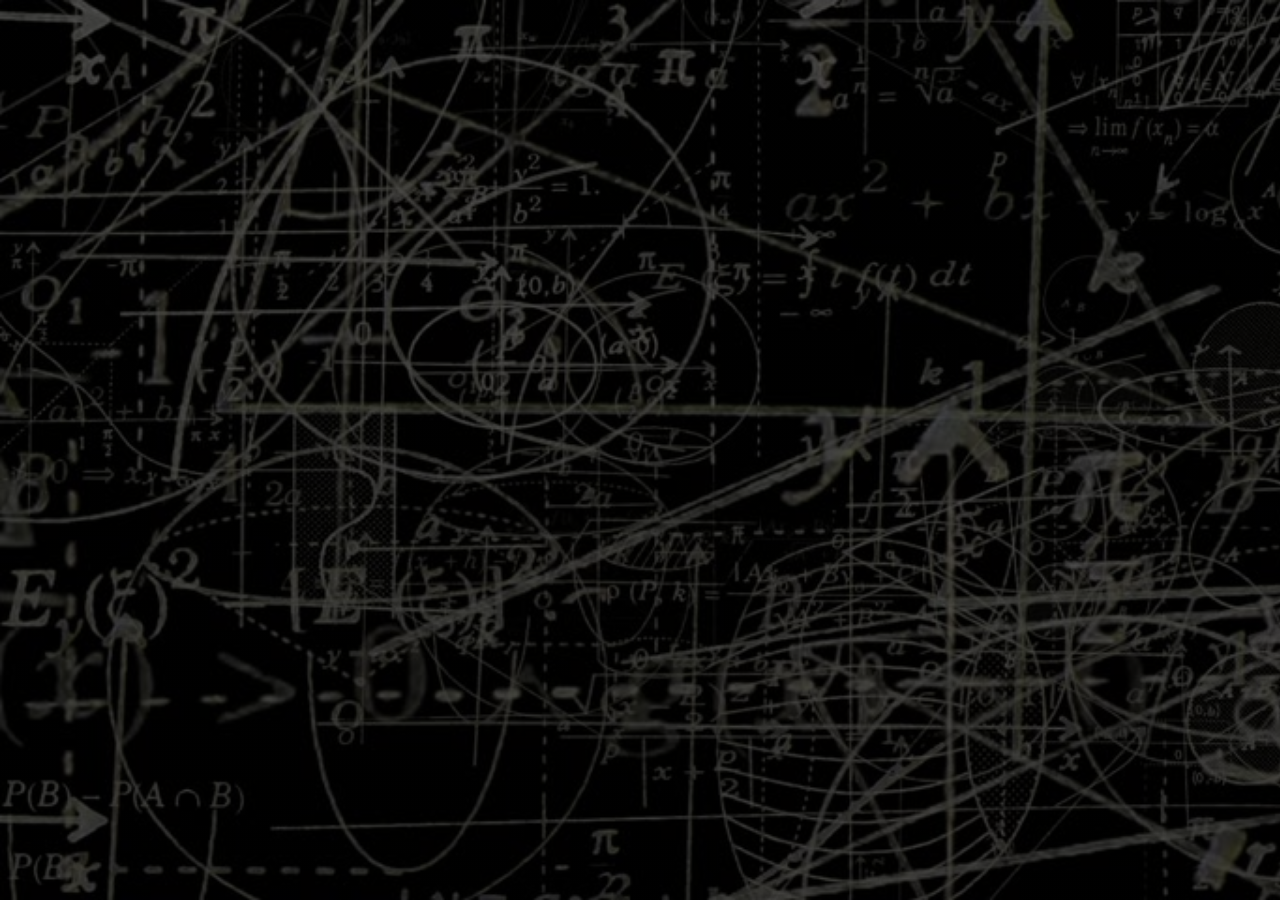
==== commit a981dadd: "solution added" ====
--- a/index.html
+++ b/index.html
@@ -9,55 +9,11 @@
   <title>MyNumber Game</title>  
 </head>
 <body>
-  
-  <!-- Audio Loader -->
-  <iframe id="gun" src="" style="display:none" frameborder="0"></iframe>
-  <iframe id="appre" src="" style="display:none" frameborder="0"></iframe>
-
-  <!-- Audio Controler -->
-<!--   <div class="audio-controller">
-    <div class="sound">
-      <div class="sound-icon"></div>
-      <div class="mute-icon"></div>
-      <input type="range" min="0" max="1" step="0.01" class="sound-slider" onchange="volumeSlide()"></input>
-    </div>
-    <div class="tone"></div>
-  </div> -->
 
   <!-- Loader Page -->
   <div class="loader-wrap">
     <div class="loader">
       <div class="box-loader">
-        <div class="wrap-anima1">
-          <img class="anima1" src="img/empty-brain.png" alt="">
-          <div class="anima1-bg"></div>      
-        </div>
-        <div class="wrap-anima2">
-          <img class="anima2" src="img/head-open1.png" alt="">
-        </div>
-        <div class="numbers">
-          <img src="img/Layer 2.png" alt="">
-          <img src="img/Layer 3.png" alt="">
-          <img src="img/Layer 4.png" alt="">
-          <img src="img/Layer 5.png" alt="">
-          <img src="img/Layer 6.png" alt="">
-          <img src="img/Layer 7.png" alt="">
-          <img src="img/Layer 8.png" alt="">
-          <img src="img/Layer 2.png" alt="">
-          <img src="img/Layer 3.png" alt="">
-          <img src="img/Layer 4.png" alt="">
-          <img src="img/Layer 5.png" alt="">
-          <img src="img/Layer 6.png" alt="">
-          <img src="img/Layer 7.png" alt="">
-          <img src="img/Layer 8.png" alt="">
-          <img src="img/Layer 2.png" alt="">
-          <img src="img/Layer 3.png" alt="">
-          <img src="img/Layer 4.png" alt="">
-          <img src="img/Layer 5.png" alt="">
-          <img src="img/Layer 6.png" alt="">
-          <img src="img/Layer 7.png" alt="">
-          <img src="img/Layer 8.png" alt="">
-        </div>
       </div>
     </div>    
   </div>
@@ -83,7 +39,7 @@
           <!-- Backspace Button -->
           <div class="calc-backspace-btn used" id="calc-backspace">x</div>
         </div>
-        <div class="solution-display"><span>computer solution should appear here ... soon!</span></div>
+        <div class="solution-display"></div>
         
   
         <!-- Button Numbers -->
@@ -118,14 +74,27 @@
         
   
       </div>
-      <div class="footer">
-          <p>Made by: Drazilica &copy; 2019</p>
-          <img src="img/Logo.png" alt="Drazilica">
-      </div> 
+      
     </div>    
+    <!-- Audio Controler -->
+    <div class="footer">
+      <div class="audio-controller">
+        <div class="sound">
+          <div class="sound-icon"></div>
+          <div class="mute-icon"></div>
+          <input type="range" min="0" max="1" step="0.01" class="sound-slider" onchange="volumeSlide()"></input>
+        </div>
+        <div class="tone"></div>
+      </div>
+      <div class="logo">
+        <p>Made by: Drazilica &copy; 2019</p>
+        <img src="img/Logo.png" alt="Drazilica">
+      </div>
+    </div> 
   </div>
 
+  <script src="main.js"></script>
+  <script src="findSolution.js"></script>
   <script src="audio.js"></script>
-  <script src="main.js"></script>
 </body>
 </html>
--- a/style.css
+++ b/style.css
@@ -8,6 +8,9 @@
 }
 
 body {
+  height: 100vh;
+  margin: 0;
+  padding: 0;
   -webkit-touch-callout: none; /* iOS Safari */
     -webkit-user-select: none; /* Safari */
      -khtml-user-select: none; /* Konqueror HTML */
@@ -19,12 +22,11 @@
 
 /* Game Page */
 #game-page {
-  position: absolute;
   background: linear-gradient( rgba(0, 0, 0, 0.65), rgba(0, 0, 0, 0.7) ), url(img/1.jpg) no-repeat;
   background-size: cover;
   overflow: hidden;
   width: 100%;
-  height: 100vh;
+  height: 100%;
   top: 0;
   left: 0;
   transition: opacity 2s linear;
@@ -32,12 +34,94 @@
   display: none;
 }
 
+.audio-controller {
+  position: relative;
+  display: flex;
+  flex: 1;
+  z-index: 1;
+  height: 50px;
+  justify-content: center;
+  margin: 20px auto;
+  visibility: hidden;
+  opacity: 0;
+}
+
+.sound {
+  width: 15%;
+  height: 100%;
+  display: flex;
+  flex-wrap: nowrap;
+  visibility: hidden;
+  opacity: 0;
+}
+
+.sound .sound-icon  {
+  width: 50px;
+  height: 100%;
+  background: url(img/audio-control-button.svg) no-repeat center;
+  background-size: cover;
+  border-radius: 50%;
+  border: 2px solid #f4f4f4;
+  margin: 0;
+  cursor: pointer;
+  display: flex;
+  align-items: center;
+  position: relative;
+  visibility: hidden;
+  opacity: 0;
+}
+
+.sound .mute-icon {
+  position: absolute;
+  top: 4%;
+  left: 40.5%;
+  width: 50px;
+  height: 50px;
+  background: url(img/no-stopping.svg) no-repeat center;
+  background-size: cover;
+  margin: 0;
+  cursor: pointer;
+  display: flex;
+  z-index: -10;
+}
+
+.sound .sound-icon::after {
+  position: absolute;
+  content: '';
+  z-index: -1;
+  background-color: #ffffff;
+  width: 45px;
+  height: 30px;
+  border-radius: 50%;
+}
+
+.sound .sound-slider {
+  width: 100px;
+  position: relative;
+  margin: 0;
+  left: 4%;
+  cursor: pointer;
+}
+
+.tone {
+  width: 50px;
+  height: 100%;
+  border: 2px solid white;
+  border-radius: 50%;
+  background-image: url(img/music-player.svg);
+  background-position: center;
+  background-size: cover;
+  background-repeat: no-repeat;
+  background-color: #f4f4f4;
+  cursor: pointer;
+}
+
 .frame {
   position: relative;
   width: 65%;
   height: 75%;
   background-color: transparent;
-  margin: 5% auto;
+  margin: 4rem auto 0;
   border: 2px solid #f4f4f4;
   border-radius: 20px; 
   z-index: 100;
@@ -126,7 +210,7 @@
   text-align: center;  
   box-sizing: border-box;
   padding-top: 0px;
-  line-height: 110px;
+  line-height: 2.5;
 }
 
 #calculator {
@@ -225,7 +309,7 @@
 
 .solution-display {
   position: relative;
-  width: 90%;
+  width: 100%;
   height: 30px;
   background-color: #0000;
   /* border: 1px solid #ffff; */
@@ -240,21 +324,6 @@
   font-family: 'digital-clock-font';
   overflow: hidden;
   display: none;
-}
-
-.solution-display span {
-  display: inline-block;
-  width: 100%;
-  animation: marquee 10s linear infinite;
-}
-
-@keyframes marquee {
-  from {
-    transform: translateX(100%);
-  }
-  to {
-    transform: translateX(-100%);
-  }
 }
 
 #keyboard {
@@ -426,39 +495,40 @@
 }
 
 .footer {
-  position: relative;
   color: #f4f4f4;
-  width: 250px;
-  height: 30px;
-  transform: translate(-50%, -50%);
-  top: 60%;
-  left: 90%;
+  width: 100%;
+  padding: 50px 100px;
+  box-sizing: border-box;
   z-index: 9999;
-}
-
-.footer p {
+  text-align: center;
+  display: flex;
+  justify-content: space-between;
+}
+
+.footer .logo {
+  display: flex;
+  align-items: center;
+  width: 200px;
+}
+
+.footer .logo p {
   margin: 0;
   display: inline-block;
   opacity: .5;
 }
 
-.footer img {
-  width: 30px;
-  margin: 0 0 -10px 10px;
+.footer .logo img {
+  width: 50px;
+  height: auto;
+  padding-left: 1rem;
 }
 
 /* Response for 19" #################################################################################################################################### */
-@media only screen and (max-width: 1500px) {
+@media (min-width: 1400px) and (max-width: 1500px) {
 
   .frame {
-    margin: 100px auto;
-  }
-
-  #calculator {
-    width: 95%;
-    height: 50%;
-    top: calc(40% + 35px);
-}
+    margin: 4rem auto 0;
+  }
 
   #calc-display {    
     margin: 0px auto;  
@@ -474,37 +544,36 @@
 
   #keyboard {  
     top: 50%;
-    grid-gap: 20px;
+    grid-gap: 0px;
   }
 
   #start_game {
     grid-column: 8/11;
+    transform: translate( 25%, -0%);
   }
 
   #calc-stop {
     grid-column: 8/11;
+    transform: translate( 25%, -0%);
   }
 
   #calc-confirm {    
     grid-column: 8/11;
+    transform: translate( 25%, -0%);
   }
 
   #new_game {
     grid-column: 8/11;
-  }
-
-  .footer {
-    top: 60%;
-    left: 80%;
-  }
+    transform: translate( 25%, -0%);
+  }
+
 }
 
 /* Response for 19" #################################################################################################################################### */
 @media only screen and (max-width: 1400px) {
 
   .frame {
-    margin: 50px auto;
-    height: 80%;
+    margin: 4rem auto 0;
   }
 
   .text-target {
@@ -527,14 +596,13 @@
   }
 
   .solution-display {
-    width: 85%;
+    width: 100%;
   }
 
   #keyboard {
     grid-gap: 15px;
     top: 50%;
   }
-
 
   .column {
     font-size: 28px;
@@ -561,45 +629,43 @@
     grid-column: 8/11;
     height: 50px;
     font-size: 22px;
+    transform: translate( 25%, -60%);
   } 
   
   #calc-confirm {
     grid-column: 8/11;
     height: 50px;
     font-size: 22px;
+    transform: translate( 25%, -60%);
   }
 
   #start_game {
     grid-column: 8/11;
     height: 50px;
     font-size: 22px;
+    transform: translate( 25%, -60%);
   } 
 
   #new_game {
     grid-column: 8/11;
     height: 50px;
     background-size: 20%;
-  }
-
-  .footer {
-    position: absolute;
-    transform: translate(-50%, -50%);
-    top: 110%;
-    left: 80%;
-  }
+    transform: translate( 25%, -60%);
+  }
+
 }
 
 /* Response for 17" #################################################################################################################################### */
-@media only screen and (max-width: 1280px) {
+@media (min-width: 1023px) and (max-width: 1280px) {
 
     .frame {
       width: 70%;
       height: 75%;
-      margin: 10% auto;
+      margin: 4rem auto 0;
     }
 
     #calculator {
-      width: 95%;
+      width: 100%;
       height: 50%;
     }
 
@@ -623,22 +689,25 @@
       grid-template-columns: repeat(15, 35px);
     }
 
-    /* #calc-confirm {
+    #calc-confirm {
       grid-column: 10/13;
+      transform: translate( 0%, -0%);
     }
 
     #calc-stop {
       grid-column: 10/13;
+      transform: translate( 0%, -0%);
     }
 
     #start_game {
       grid-column: 10/13;
+      transform: translate( 0%, -0%);
     }
 
     #new_game {
       grid-column: 10/13;
       transform: translate(0, 0);
-    } */
+    }
 }
 
 /* Response for mobile" #################################################################################################################################### */
@@ -673,7 +742,7 @@
     top: 8%;
     left: 11%;  
     margin: 0;
-    /* line-height: 2.6; */
+    line-height: 2.5;
     zoom: .8;
   }
   
@@ -738,7 +807,7 @@
   }
 
   .solution-display {
-    width: 75%;
+    width: 100%;
   }
 
   .solution-display span {
@@ -895,7 +964,7 @@
     line-height: 2.2;
     grid-area: 1 / 3 / 5 / 4;
     top: 60%;
-    right: 44%;
+    right: 0%;
     width: 50px;
     height: 187px;
   } 
@@ -906,7 +975,7 @@
     line-height: 2.1;
     grid-area: 1 / 3 / 5 / 4;
     top: 60%;
-    right: 44%;
+    right: 0%;
     width: 50px;
     height: 187px;
     color: transparent;
@@ -929,7 +998,7 @@
     line-height: 2.2;
     grid-area: 1 / 3 / 5 / 4;
     top: 60%;
-    right: 44%;
+    right: 0%;
     width: 50px;
     height: 187px;
   } 
@@ -939,17 +1008,10 @@
     position: relative;
     grid-area: 1 / 3 / 5 / 4;
     top: 60%;
-    right: 44%;
+    right: 0%;
     width: 50px;
     height: 187px;
     background-size: 50%;
-  }
-
-  .footer {
-    position: absolute;
-    left: calc(50% + 10px);
-    top: 95%;
-    transform: translate(-50%, -50%);
   }
 }
 
@@ -967,7 +1029,7 @@
   }
 
   #timer {
-    line-height: 2.7;
+    line-height: 2.5;
   }
   
   #target {
@@ -993,12 +1055,8 @@
 
   .solution-display {
     display: none;
-    width: 66%;
+    width: 100%;
     line-height: 1;
-  }
-
-  .solution-display span {
-    width: 150%;
   }
 
   @keyframes marquee {
@@ -1063,7 +1121,7 @@
 @media only screen and (max-width: 375px) {
 
   .solution-display {
-    width: 75%;
+    width: 100%;
   }
 
   #keyboard {
@@ -1087,7 +1145,8 @@
 @media only screen and (max-width: 320px) {
 
   .frame {
-    height: 95%;
+    height: 99%;
+    margin: 4rem auto 0;
   }
 
   #calculator {
@@ -1095,13 +1154,9 @@
   }
 
   .solution-display {
-    width: 73%;
+    width: 100%;
     height: 15px;
     font-size: 15px;
-  }
-
-  .solution-display span {
-    width: 170%;
   }
 
   #keyboard {
@@ -1122,7 +1177,4 @@
     width: 160px;
   }
 
-  .footer {
-    top: 97%;
-  }
 }